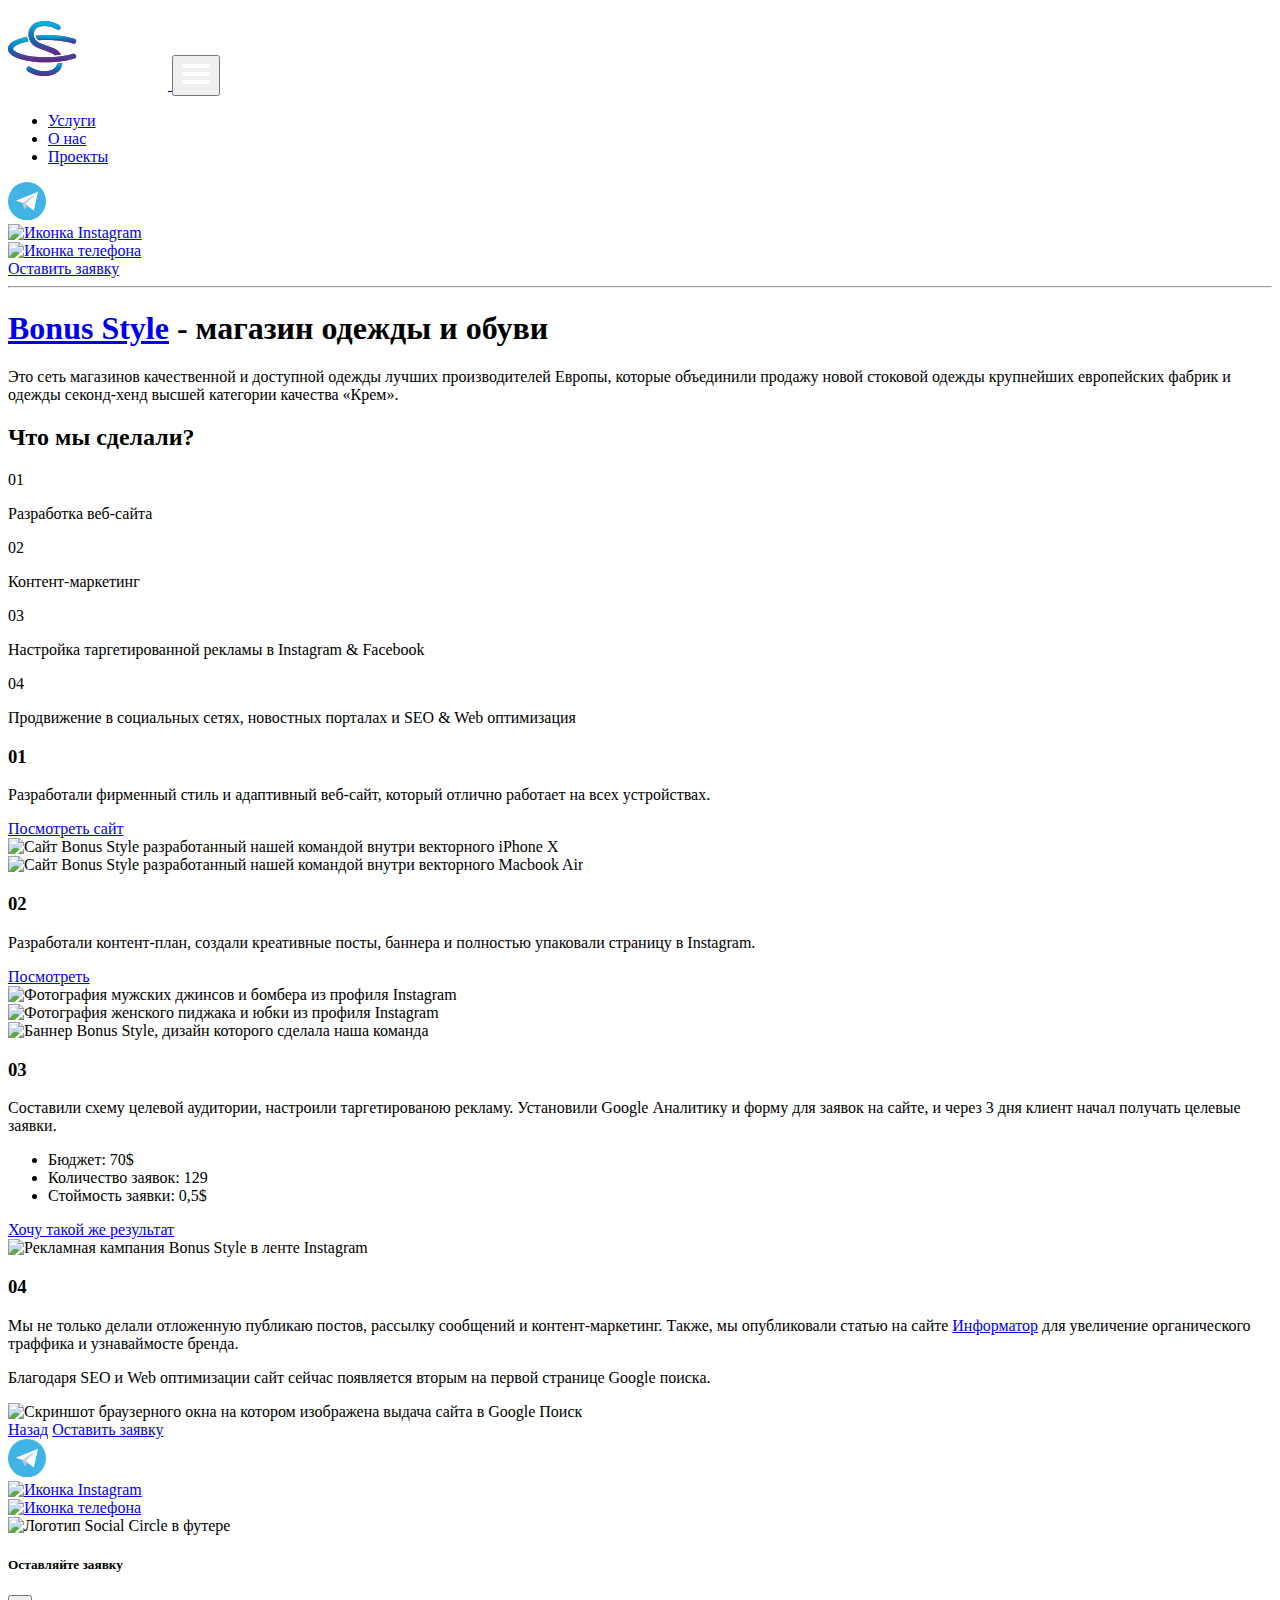
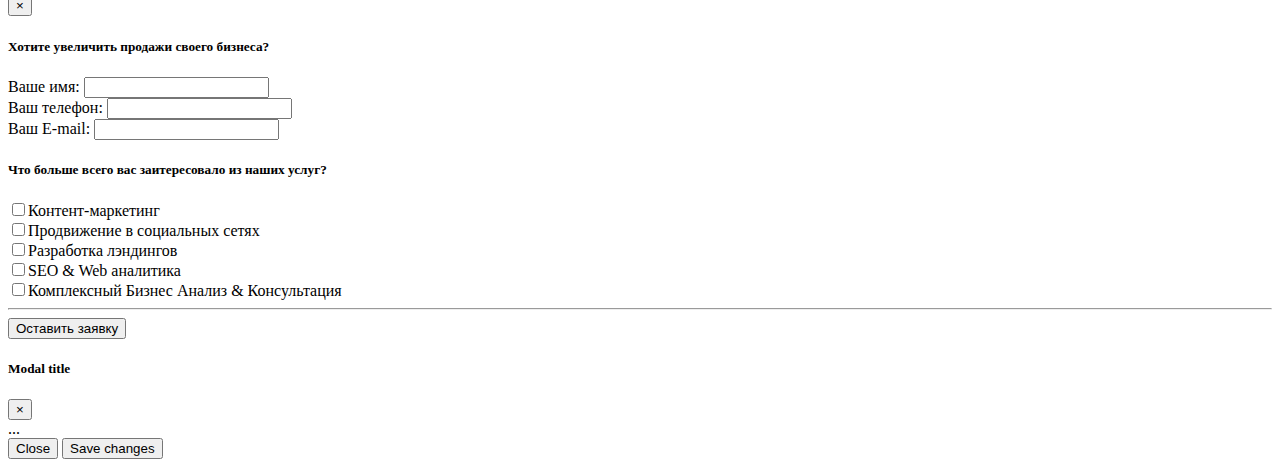
==== bonus_style.html @ db4805fc "Update bonus_style.html" ====
<!doctype html>
<html lang="en">
  <head>
    <title>Bonus Style - разработка сайта и комплексное продвижение бизнеса</title>
    <!-- Required meta tags -->
    <meta name="description" content="Продвижение бренда Bonus Style с помощью digital маркетинга."/>
    <meta name="keywords" content="маркетинг, SMM, SEO, веб-разработка, веб-дизайн, продвижение, диджитал-маркетинг, социальные сети, бизнес анализ">
    <meta charset="utf-8">
    <meta name="viewport" content="width=device-width, initial-scale=1, shrink-to-fit=no">
    <meta name="theme-color" content="#3301A0" />
    <link href="https://fonts.googleapis.com/css?family=Noto+Sans:400,700" rel="stylesheet">
    <!-- Bootstrap CSS -->
    <link rel="stylesheet" href="https://stackpath.bootstrapcdn.com/bootstrap/4.2.1/css/bootstrap.min.css" integrity="sha384-GJzZqFGwb1QTTN6wy59ffF1BuGJpLSa9DkKMp0DgiMDm4iYMj70gZWKYbI706tWS" crossorigin="anonymous">
    <link href="css/custom.css" rel="stylesheet">
    <link rel="shortcut icon" href="svg/favicon.ico" type="image/x-icon">
    <!-- Global site tag (gtag.js) - Google Analytics -->
<script async src="https://www.googletagmanager.com/gtag/js?id=UA-133681825-1"></script>
<script>
  window.dataLayer = window.dataLayer || [];
  function gtag(){dataLayer.push(arguments);}
  gtag('js', new Date());

  gtag('config', 'UA-133681825-1');
</script>
  </head>
  <body class="bonus_whole_bg">
<div class="rem_mb_bg bonus_bg mb-0 pt-1"><!-- BG color  -->
        <!-- navbar-->
        <nav id="nav" class="navbar bonus_nav nav-color navbar-expand-lg">
            <div class="container">
              <a class="nav-brand" href="index.html#home">
                  <svg width="160" height="81.89" viewBox="0 0 106 37" fill="none" xmlns="http://www.w3.org/2000/svg">
                    <path d="M58.7515 8.72743C57.7484 8.03606 56.5468 7.69153 55.3298 7.74633C53.6433 7.74633 53.2379 8.18417 53.2379 8.66256C53.2379 9.14094 53.6919 9.28689 54.3649 9.36798L56.9595 9.66798C58.8001 9.8869 59.9434 10.6653 59.9434 12.2626C59.9434 14.2005 58.0542 15.0681 55.4676 15.0681C53.8626 15.1388 52.283 14.6486 51 13.6816L51.9162 12.1734C53.0064 12.9721 54.3272 13.3934 55.6784 13.3734C57.0487 13.3734 58.0542 13.0329 58.0542 12.295C58.0542 11.8248 57.8028 11.5896 57.0731 11.4842L54.1703 11.1842C52.4108 10.9815 51.3324 10.2923 51.3324 8.68688C51.3324 6.86253 53.1406 6.01928 55.346 6.01928C56.8991 5.94278 58.4319 6.39748 59.692 7.30849L58.7515 8.72743Z" fill="white"/>
                    <path d="M66.0485 15.0673C65.4282 15.1058 64.8066 15.0177 64.2214 14.8084C63.6362 14.599 63.0998 14.2728 62.6447 13.8496C62.1896 13.4263 61.8253 12.9149 61.5742 12.3464C61.323 11.778 61.1901 11.1643 61.1836 10.5429C61.313 9.35045 61.8782 8.24785 62.7709 7.44678C63.6636 6.64571 64.8207 6.20264 66.0201 6.20264C67.2196 6.20264 68.3767 6.64571 69.2694 7.44678C70.1621 8.24785 70.7273 9.35045 70.8567 10.5429C70.8498 11.1593 70.7186 11.7679 70.4709 12.3324C70.2232 12.8969 69.8642 13.4056 69.4153 13.8281C68.9663 14.2505 68.4367 14.578 67.8582 14.7909C67.2797 15.0039 66.6642 15.0978 66.0485 15.0673ZM66.0485 13.397C66.4299 13.4189 66.8116 13.3606 67.169 13.2258C67.5264 13.0911 67.8516 12.8829 68.1236 12.6147C68.3956 12.3466 68.6083 12.0244 68.7481 11.6689C68.8879 11.3134 68.9516 10.9326 68.9351 10.551C68.9351 9.78542 68.6309 9.05122 68.0896 8.50989C67.5483 7.96856 66.8141 7.66445 66.0485 7.66445C65.283 7.66445 64.5488 7.96856 64.0074 8.50989C63.4661 9.05122 63.162 9.78542 63.162 10.551C63.1455 10.9326 63.2092 11.3134 63.349 11.6689C63.4887 12.0244 63.7015 12.3466 63.9735 12.6147C64.2455 12.8829 64.5707 13.0911 64.9281 13.2258C65.2855 13.3606 65.6672 13.4189 66.0485 13.397Z" fill="white"/>
                    <path d="M79.8497 9.19679C79.5374 8.7237 79.1065 8.34074 78.6 8.08609C78.0935 7.83143 77.5292 7.71397 76.9632 7.74541C76.584 7.71309 76.2023 7.76302 75.8443 7.89177C75.4862 8.02053 75.1601 8.22508 74.8884 8.49144C74.6166 8.7578 74.4056 9.0797 74.2697 9.43513C74.1338 9.79056 74.0762 10.1711 74.101 10.5509C74.0842 10.9275 74.147 11.3035 74.2853 11.6543C74.4236 12.005 74.6343 12.3227 74.9035 12.5867C75.1728 12.8506 75.4947 13.0548 75.8482 13.186C76.2016 13.3172 76.5788 13.3725 76.955 13.3482C77.5211 13.3796 78.0854 13.2622 78.5919 13.0075C79.0984 12.7529 79.5292 12.3699 79.8416 11.8968L81.3578 12.7725C80.915 13.5248 80.2718 14.1392 79.5001 14.5473C78.7284 14.9553 77.8585 15.1409 76.9875 15.0834C74.2226 15.0834 72.1631 13.3482 72.1631 10.559C72.1631 7.76974 74.2793 6.01025 76.9956 6.01025C77.8666 5.9527 78.7365 6.13829 79.5082 6.54634C80.2799 6.95438 80.9231 7.56882 81.3659 8.3211L79.8497 9.19679Z" fill="white"/>
                    <path d="M84.6904 6.21313V14.8484H82.7363V6.21313H84.6904Z" fill="white"/>
                    <path d="M92.8703 6.21313L96.5353 14.8484H94.4758L93.9001 13.5349H88.5811L88.0216 14.8484H85.9297L89.6919 6.21313H92.8703ZM89.3108 11.8321H93.146L91.5892 7.9483H90.9162L89.3108 11.8321Z" fill="white"/>
                    <path d="M99.7389 6.21313V13.0808H105.682V14.8484H97.793V6.21313H99.7389Z" fill="white"/>
                    <path d="M58.7119 23.1267C58.3968 22.6486 57.9607 22.2625 57.448 22.0076C56.9353 21.7527 56.3643 21.638 55.7929 21.6753C55.4152 21.6443 55.0351 21.695 54.6787 21.8238C54.3222 21.9527 53.9976 22.1567 53.7269 22.422C53.4562 22.6873 53.2457 23.0077 53.1097 23.3616C52.9738 23.7154 52.9155 24.0943 52.9388 24.4726C52.9233 24.8486 52.987 25.2237 53.1258 25.5735C53.2646 25.9233 53.4754 26.24 53.7446 26.503C54.0137 26.7661 54.3352 26.9695 54.6881 27.1003C55.0409 27.231 55.4174 27.2861 55.7929 27.2619C56.359 27.2933 56.9233 27.1758 57.4298 26.9212C57.9363 26.6665 58.3671 26.2836 58.6795 25.8105L60.1957 26.6862C59.7529 27.4385 59.1097 28.0529 58.338 28.4609C57.5663 28.869 56.6964 29.0546 55.8254 28.997C53.0605 28.997 51.001 27.2619 51.001 24.4726C51.001 21.6834 53.1091 19.9482 55.8254 19.9482C56.6964 19.8907 57.5663 20.0763 58.338 20.4843C59.1097 20.8924 59.7529 21.5068 60.1957 22.2591L58.7119 23.1267Z" fill="white"/>
                    <path d="M64.1113 20.1428V28.7781H62.1572V20.1428H64.1113Z" fill="white"/>
                    <path d="M71.3283 20.1429C71.7878 20.1138 72.2484 20.18 72.6811 20.3374C73.1139 20.4948 73.5094 20.7399 73.8429 21.0574C74.1764 21.3749 74.4406 21.7579 74.619 22.1824C74.7975 22.6068 74.8862 23.0636 74.8797 23.524C74.8977 24.1108 74.7507 24.6909 74.4554 25.1983C74.1601 25.7057 73.7284 26.1201 73.2094 26.3944L74.5392 28.7701H72.4148L71.4013 26.8484H68.158V28.7701H66.2363V20.1429H71.3283ZM68.1904 25.0727H71.2472C71.4634 25.1 71.683 25.0798 71.8906 25.0136C72.0983 24.9474 72.289 24.8367 72.4495 24.6893C72.61 24.5419 72.7365 24.3613 72.8201 24.1601C72.9037 23.9588 72.9425 23.7418 72.9337 23.524C72.9451 23.3025 72.9087 23.0811 72.8271 22.8748C72.7454 22.6685 72.6204 22.4822 72.4605 22.3284C72.3006 22.1746 72.1095 22.057 71.9002 21.9835C71.6908 21.91 71.4682 21.8824 71.2472 21.9024H68.1904V25.0727Z" fill="white"/>
                    <path d="M84.2361 23.1269C83.9238 22.6538 83.4929 22.2708 82.9864 22.0162C82.48 21.7615 81.9156 21.644 81.3496 21.6755C80.9718 21.6445 80.5918 21.6952 80.2353 21.824C79.8788 21.9529 79.5542 22.1569 79.2835 22.4222C79.0128 22.6875 78.8023 23.0079 78.6664 23.3618C78.5304 23.7156 78.4721 24.0945 78.4955 24.4728C78.4788 24.8495 78.5416 25.2255 78.6799 25.5762C78.8181 25.927 79.0288 26.2447 79.2981 26.5086C79.5673 26.7726 79.8892 26.9768 80.2427 27.108C80.5962 27.2392 80.9733 27.2945 81.3496 27.2702C81.9156 27.3016 82.48 27.1841 82.9864 26.9295C83.4929 26.6748 83.9238 26.2919 84.2361 25.8188L85.7523 26.6945C85.3095 27.4468 84.6664 28.0612 83.8947 28.4692C83.123 28.8773 82.2531 29.0629 81.382 29.0053C78.6171 29.0053 76.5576 27.2702 76.5576 24.4809C76.5576 21.6917 78.6658 19.9565 81.382 19.9565C82.2531 19.899 83.123 20.0846 83.8947 20.4926C84.6664 20.9007 85.3095 21.5151 85.7523 22.2674L84.2361 23.1269Z" fill="white"/>
                    <path d="M89.6357 20.1428V27.0105H95.5791V28.77H87.6816V20.1428H89.6357Z" fill="white"/>
                    <path d="M105.188 20.1428V21.9023H99.3014V23.524H104.596V25.2915H99.3014V27.0105H105.407V28.8024H97.3555V20.1428H105.188Z" fill="white"/>
                    <path d="M18.2861 9.58914C18.3723 10.3552 18.6735 11.0813 19.1549 11.6833C19.4888 12.0851 19.8711 12.4441 20.293 12.7522C21.8916 12.6392 23.6031 12.5784 25.4189 12.5784C32.0651 12.5784 38.7982 13.4473 43.0032 14.8985C43.4202 15.0414 43.877 15.0127 44.2729 14.8188C44.6688 14.6249 44.9715 14.2816 45.1143 13.8644C45.2572 13.4473 45.2285 12.9905 45.0346 12.5945C44.8408 12.1985 44.4975 11.8958 44.0805 11.7529C39.4933 10.1887 32.5169 9.25024 25.4276 9.25024C22.9776 9.25893 20.571 9.3719 18.2861 9.58914Z" fill="url(#paint0_linear)"/>
                    <path d="M18.2861 9.58914C18.3723 10.3552 18.6735 11.0813 19.1549 11.6833C19.4888 12.0851 19.8711 12.4441 20.293 12.7522C21.8916 12.6392 23.6031 12.5784 25.4189 12.5784C32.0651 12.5784 38.7982 13.4473 43.0032 14.8985C43.4202 15.0414 43.877 15.0127 44.2729 14.8188C44.6688 14.6249 44.9715 14.2816 45.1143 13.8644C45.2572 13.4473 45.2285 12.9905 45.0346 12.5945C44.8408 12.1985 44.4975 11.8958 44.0805 11.7529C39.4933 10.1887 32.5169 9.25024 25.4276 9.25024C22.9776 9.25893 20.571 9.3719 18.2861 9.58914Z" fill="url(#paint1_linear)"/>
                    <path d="M44.2561 21.8079C44.0603 21.7116 43.8474 21.6552 43.6297 21.6418C43.412 21.6283 43.1938 21.6582 42.9877 21.7296C38.7914 23.1634 32.0496 24.0498 25.4034 24.0498C11.1118 24.0498 3.31877 20.2785 3.31877 18.3407C3.31877 17.0285 6.87212 14.8648 13.5705 13.6396C13.0778 12.6318 12.7605 11.5475 12.6322 10.4331C11.11 10.7176 9.6047 11.086 8.12318 11.5367C1.40744 13.6222 0 16.3855 0 18.332C0 20.2785 1.40744 23.0505 8.12318 25.136C13.7459 26.7079 19.5659 27.4601 25.4034 27.3692C32.4927 27.3692 39.4691 26.4307 44.0563 24.8666C44.3691 24.7622 44.6438 24.567 44.8452 24.3058C45.0466 24.0446 45.1657 23.7292 45.1871 23.4001C45.2086 23.0709 45.1314 22.7428 44.9656 22.4577C44.7998 22.1725 44.5528 21.9433 44.2561 21.7992V21.8079Z" fill="url(#paint2_linear)"/>
                    <path d="M44.2561 21.8079C44.0603 21.7116 43.8474 21.6552 43.6297 21.6418C43.412 21.6283 43.1938 21.6582 42.9877 21.7296C38.7914 23.1634 32.0496 24.0498 25.4034 24.0498C11.1118 24.0498 3.31877 20.2785 3.31877 18.3407C3.31877 17.0285 6.87212 14.8648 13.5705 13.6396C13.0778 12.6318 12.7605 11.5475 12.6322 10.4331C11.11 10.7176 9.6047 11.086 8.12318 11.5367C1.40744 13.6222 0 16.3855 0 18.332C0 20.2785 1.40744 23.0505 8.12318 25.136C13.7459 26.7079 19.5659 27.4601 25.4034 27.3692C32.4927 27.3692 39.4691 26.4307 44.0563 24.8666C44.3691 24.7622 44.6438 24.567 44.8452 24.3058C45.0466 24.0446 45.1657 23.7292 45.1871 23.4001C45.2086 23.0709 45.1314 22.7428 44.9656 22.4577C44.7998 22.1725 44.5528 21.9433 44.2561 21.7992V21.8079Z" fill="url(#paint3_linear)"/>
                    <path d="M32.5882 28.1598C32.3582 29.4779 31.6303 30.657 30.5553 31.4532C29.0436 32.5916 26.8977 33.1911 24.161 33.1911C21.302 33.2187 18.485 32.5031 15.9857 31.1143L15.586 30.871L15.1343 30.619L14.7694 30.4192C14.5883 30.312 14.392 30.2329 14.1873 30.1845C13.8053 30.0958 13.4042 30.1483 13.0579 30.3323C12.858 30.4548 12.6887 30.6212 12.5626 30.8189C12.441 31.004 12.3596 31.2125 12.3237 31.4311C12.2878 31.6496 12.2981 31.8733 12.3541 32.0876C12.5366 32.7827 13.1621 33.4084 14.3263 34.0427C17.3177 35.6565 20.676 36.4678 24.0741 36.3976C27.8794 36.3976 30.8593 35.5287 32.9271 33.7907C33.8167 33.0491 34.5516 32.1393 35.0898 31.1135C35.6279 30.0877 35.9587 28.966 36.0634 27.8123C34.934 27.9252 33.7698 28.0556 32.5882 28.1598Z" fill="url(#paint4_linear)"/>
                    <path d="M32.5882 28.1598C32.3582 29.4779 31.6303 30.657 30.5553 31.4532C29.0436 32.5916 26.8977 33.1911 24.161 33.1911C21.302 33.2187 18.485 32.5031 15.9857 31.1143L15.586 30.871L15.1343 30.619L14.7694 30.4192C14.5883 30.312 14.392 30.2329 14.1873 30.1845C13.8053 30.0958 13.4042 30.1483 13.0579 30.3323C12.858 30.4548 12.6887 30.6212 12.5626 30.8189C12.441 31.004 12.3596 31.2125 12.3237 31.4311C12.2878 31.6496 12.2981 31.8733 12.3541 32.0876C12.5366 32.7827 13.1621 33.4084 14.3263 34.0427C17.3177 35.6565 20.676 36.4678 24.0741 36.3976C27.8794 36.3976 30.8593 35.5287 32.9271 33.7907C33.8167 33.0491 34.5516 32.1393 35.0898 31.1135C35.6279 30.0877 35.9587 28.966 36.0634 27.8123C34.934 27.9252 33.7698 28.0556 32.5882 28.1598Z" fill="url(#paint5_linear)"/>
                    <path d="M13.675 10.2852C13.8015 11.2748 14.0953 12.2357 14.5438 13.1267C14.7293 13.5023 14.9443 13.8626 15.1867 14.2043C16.1497 15.5977 17.4785 16.6982 19.0267 17.3847C20.4429 17.9929 21.998 18.6099 23.6661 19.2356L28.262 20.9735C29.3045 21.3583 30.2503 21.9663 31.0334 22.7549C32.4321 22.6506 33.8048 22.5029 35.108 22.3291C34.9301 21.9898 34.7268 21.6645 34.4999 21.3558C33.5118 19.9945 32.1767 18.9231 30.6338 18.2536C29.2263 17.6454 27.6625 17.0284 25.9944 16.4027L21.3985 14.6648C20.1697 14.2141 19.0818 13.4467 18.2448 12.4403C17.4121 11.4202 16.9769 10.1329 17.0198 8.81668C16.9946 8.0577 17.1445 7.3031 17.4578 6.6114C17.7712 5.91971 18.2397 5.30951 18.8269 4.82813C20.0693 3.77668 21.9632 3.23792 24.448 3.23792C26.8809 3.23775 29.2735 3.85994 31.3983 5.04537L32.1107 5.42771L32.6841 5.67971C32.9974 5.84007 33.3581 5.88177 33.6998 5.79714C34.0414 5.71251 34.341 5.50724 34.5433 5.21916L34.5867 5.14965C34.9777 4.49792 35.0559 3.47254 33.188 2.30813C30.5497 0.724877 27.515 -0.0738796 24.4393 0.005374C20.9641 0.005374 18.2535 0.874339 16.403 2.46454C15.4858 3.26429 14.757 4.25717 14.2688 5.37194C13.7807 6.48671 13.5452 7.69573 13.5794 8.91226C13.5804 9.36548 13.6095 9.81821 13.6663 10.2678L13.675 10.2852Z" fill="url(#paint6_linear)"/>
                    <path d="M13.675 10.2852C13.8015 11.2748 14.0953 12.2357 14.5438 13.1267C14.7293 13.5023 14.9443 13.8626 15.1867 14.2043C16.1497 15.5977 17.4785 16.6982 19.0267 17.3847C20.4429 17.9929 21.998 18.6099 23.6661 19.2356L28.262 20.9735C29.3045 21.3583 30.2503 21.9663 31.0334 22.7549C32.4321 22.6506 33.8048 22.5029 35.108 22.3291C34.9301 21.9898 34.7268 21.6645 34.4999 21.3558C33.5118 19.9945 32.1767 18.9231 30.6338 18.2536C29.2263 17.6454 27.6625 17.0284 25.9944 16.4027L21.3985 14.6648C20.1697 14.2141 19.0818 13.4467 18.2448 12.4403C17.4121 11.4202 16.9769 10.1329 17.0198 8.81668C16.9946 8.0577 17.1445 7.3031 17.4578 6.6114C17.7712 5.91971 18.2397 5.30951 18.8269 4.82813C20.0693 3.77668 21.9632 3.23792 24.448 3.23792C26.8809 3.23775 29.2735 3.85994 31.3983 5.04537L32.1107 5.42771L32.6841 5.67971C32.9974 5.84007 33.3581 5.88177 33.6998 5.79714C34.0414 5.71251 34.341 5.50724 34.5433 5.21916L34.5867 5.14965C34.9777 4.49792 35.0559 3.47254 33.188 2.30813C30.5497 0.724877 27.515 -0.0738796 24.4393 0.005374C20.9641 0.005374 18.2535 0.874339 16.403 2.46454C15.4858 3.26429 14.757 4.25717 14.2688 5.37194C13.7807 6.48671 13.5452 7.69573 13.5794 8.91226C13.5804 9.36548 13.6095 9.81821 13.6663 10.2678L13.675 10.2852Z" fill="url(#paint7_linear)"/>
                    <defs>
                    <linearGradient id="paint0_linear" x1="12764.4" y1="1890.97" x2="12210.2" y2="-497.645" gradientUnits="userSpaceOnUse">
                    <stop stop-color="#00BCDF"/>
                    <stop offset="0.37" stop-color="#0071BC"/>
                    <stop offset="0.76" stop-color="#9E005D"/>
                    <stop offset="1" stop-color="#ED1E79"/>
                    </linearGradient>
                    <linearGradient id="paint1_linear" x1="31.7451" y1="9.25024" x2="31.7451" y2="14.9882" gradientUnits="userSpaceOnUse">
                    <stop stop-color="#00BCDF"/>
                    <stop offset="0.524862" stop-color="#0A6AB6"/>
                    <stop offset="1" stop-color="#6E227A"/>
                    </linearGradient>
                    <linearGradient id="paint2_linear" x1="21398.7" y1="5566.88" x2="18798.2" y2="-804.777" gradientUnits="userSpaceOnUse">
                    <stop stop-color="#00BCDF"/>
                    <stop offset="0.37" stop-color="#0071BC"/>
                    <stop offset="0.76" stop-color="#9E005D"/>
                    <stop offset="1" stop-color="#ED1E79"/>
                    </linearGradient>
                    <linearGradient id="paint3_linear" x1="22.5953" y1="10.4331" x2="22.5953" y2="27.3766" gradientUnits="userSpaceOnUse">
                    <stop stop-color="#00BCDF"/>
                    <stop offset="0.524862" stop-color="#0A6AB6"/>
                    <stop offset="1" stop-color="#6E227A"/>
                    </linearGradient>
                    <linearGradient id="paint4_linear" x1="11263.4" y1="2844.68" x2="9979.43" y2="-418.24" gradientUnits="userSpaceOnUse">
                    <stop stop-color="#00BCDF"/>
                    <stop offset="0.37" stop-color="#0071BC"/>
                    <stop offset="0.76" stop-color="#9E005D"/>
                    <stop offset="1" stop-color="#ED1E79"/>
                    </linearGradient>
                    <linearGradient id="paint5_linear" x1="24.1831" y1="27.8123" x2="24.1831" y2="36.4018" gradientUnits="userSpaceOnUse">
                    <stop stop-color="#00BCDF"/>
                    <stop offset="0.524862" stop-color="#0A6AB6"/>
                    <stop offset="1" stop-color="#6E227A"/>
                    </linearGradient>
                    <linearGradient id="paint6_linear" x1="10209.3" y1="7462.23" x2="5266.7" y2="3165.73" gradientUnits="userSpaceOnUse">
                    <stop stop-color="#00BCDF"/>
                    <stop offset="0.37" stop-color="#0071BC"/>
                    <stop offset="0.76" stop-color="#9E005D"/>
                    <stop offset="1" stop-color="#ED1E79"/>
                    </linearGradient>
                    <linearGradient id="paint7_linear" x1="24.3421" y1="0" x2="24.3421" y2="22.7549" gradientUnits="userSpaceOnUse">
                    <stop stop-color="#00BCDF"/>
                    <stop offset="0.524862" stop-color="#0A6AB6"/>
                    <stop offset="1" stop-color="#6E227A"/>
                    </linearGradient>
                    </defs>
                    </svg>                                     
              </a>
              <button class="navbar-toggler btn-mobile not-active-mob" type="button" data-toggle="collapse" data-target="#navbarTogglerDemo02" aria-controls="navbarTogglerDemo02" aria-expanded="false" aria-label="Toggle navigation">
                  <svg width="32" height="32" viewBox="0 0 32 32" fill="none" xmlns="http://www.w3.org/2000/svg">
                    <path d="M4 10H28C29.104 10 30 9.104 30 8C30 6.896 29.104 6 28 6H4C2.896 6 2 6.896 2 8C2 9.104 2.896 10 4 10ZM28 14H4C2.896 14 2 14.896 2 16C2 17.104 2.896 18 4 18H28C29.104 18 30 17.104 30 16C30 14.896 29.104 14 28 14ZM28 22H4C2.896 22 2 22.896 2 24C2 25.104 2.896 26 4 26H28C29.104 26 30 25.104 30 24C30 22.896 29.104 22 28 22Z" fill="white"/>
                    </svg>                    
                    </button>
              <div class="collapse navbar-collapse nav_expand" id="navbarTogglerDemo02">
                <ul class="navbar-nav mt-2 mt-lg-0 ml-auto hover-nav">
                  <li class="nav-item hover-nav margin_between ">
                    <a class="nav-item nav-link nav-font text-space" href="index.html#services">Услуги</a>
                  </li>
                  <li class="nav-item hover-nav margin_between ">
                    <a class="nav-item nav-link nav-font text-space " href="index.html#about">О нас</a>
                  </li>
                  <li class="nav-item hover-nav margin_between ">
                      <a class="nav-item nav-link nav-font text-space" href="index.html#projects">Проекты</a>
                    </li>
                  </ul>
                  <div class="m-3 row d-flex justify-content-center align-items-center">
                  <div class="social_hover_telega mr-3">
                  <a class="" href="https://t.me/sbunchukov" target="_blank" role="button">
                      <svg width="38" height="38.4" viewBox="0 0 94 95" fill="none" xmlns="http://www.w3.org/2000/svg">
                          <path d="M47 95C72.9574 95 94 73.7342 94 47.5015C94 21.2687 72.9574 0.00292969 47 0.00292969C21.0426 0.00292969 0 21.2687 0 47.5015C0 73.7342 21.0426 95 47 95Z" fill="#41B4E6"/>
                          <path d="M42.4363 54.4224L63.6767 70.629L74.3985 24.3755L19.603 46.1581L36.2767 51.7394L66.7064 31.1115L42.4363 54.4224Z" fill="white"/>
                          <path d="M36.2764 51.7393L40.8429 68.3462L42.436 54.4222L66.7061 31.1113L36.2764 51.7393Z" fill="#D2D2D7"/>
                          <path d="M49.339 59.6896L40.8428 68.3463L42.4358 54.4224L49.339 59.6896Z" fill="#B9B9BE"/>
                      </svg>                            
                  </a>
                  </div>
              <div class="social_hover_insta mr-3">
                <a class="" href="https://t.me/sbunchukov" target="_blank" role="button">
                  <img src="svg/instagram.svg" class="img-fluid img-fixed-width" alt="Иконка Instagram">           
                </a>
              </div>
              <div class="phone_hover mr-3">
                      <a class="" href="https://t.me/sbunchukov" target="_blank" role="button">
                          <img src="svg/phone.svg" class="img-fluid img-fixed-width" alt="Иконка телефона">                                     
                      </a>
                    </div>
              </div>
                <a class="mobile_center button_hover btn btn-outline-light btn-lg zoom text-space ml-2" href="#" target="" role="button" data-toggle="modal" data-target="#register">Оставить заявку</a>
              </div>
          </div>
        </nav><!-- /navbar-->
        </div>
          <div class="">
            <div class="">
            <div class="container pt-5 pb-3">
              <hr class="line_service_3 hidden">
              <h1 class="text-black mb-3 hidden "><span class="custom_link"><a  class="" href="https://bonusstyle.com.ua/">Bonus Style</a></span> - магазин одежды и обуви</h1>
              <p class="text_p_2 hidden">Это сеть магазинов качественной и доступной одежды лучших производителей Европы, которые объединили продажу новой стоковой одежды крупнейших европейских фабрик и одежды секонд-хенд высшей категории качества «Крем».</p>
            </div>
          </div>
            <div class="container mt-5 mb-5">
                <h2 class="goal_text mb-4 hidden">Что мы сделали?</h2>
                <p class="goal_p hidden">01</p>
                <p class="text_p hidden">Разработка веб-сайта</p>
                <p class="goal_p hidden">02</p>
                <p class="text_p hidden">Контент-маркетинг</p>
                <p class="goal_p hidden">03</p>
                <p class="text_p hidden">Настройка таргетированной рекламы в Instagram & Facebook</p>
                <p class="goal_p hidden">04</p>
                <p class="text_p hidden">Продвижение в социальных сетях, новостных порталах и SEO & Web оптимизация</p>
              </div>
          </div>
          <div class="bonus_01_bg">
            <div class="container pt-3">
              <div class="row align-items-center justify-content-between">
                  <div class="col-lg-3 order-1 hidden">
                      <h3 class="goal_p_2 phone_bonus_mb">01</h3>
                      <p class="text_p_2 phone_bonus_mb">Разработали фирменный стиль и адаптивный веб-сайт, который отлично работает на всех устройствах.</p>
                      <a class="mobile_center button_hover btn btn-lg zoom text-space" href="https://bonusstyle.com.ua" target="_blank" role="button" data-toggle="modal" data-target="">Посмотреть сайт</a>
                  </div>
                  <div class="col-lg-3 hidden">
                      <img src="img/bonus_phone_1.png" class="img-fluid" alt="Сайт Bonus Style разработанный нашей командой внутри векторного iPhone X">
                  </div>
                  <div class="col-lg bonus_margin_block_2 hidden">
                      <img src="img/bonus_laptop.png" class="img-fluid" alt="Сайт Bonus Style разработанный нашей командой внутри векторного Macbook Air">
                    </div>
              </div>
              <div class="row align-items-center justify-content-between mt-5 mb-5 pt-5">
                <div class="col-lg-3 hidden">
                    <h3 class="goal_p_3 phone_bonus_mb">02</h3>
                    <p class="text_p_2 text-white">Разработали контент-план, создали креативные посты, баннера и полностью упаковали страницу в Instagram.</p>
                    <a class="mobile_center button_hover btn btn-outline-light btn-lg zoom text-space" href="https://www.instagram.com/bonus_style/" target="_blank" role="button" data-toggle="modal" data-target="">Посмотреть</a>
                </div>
                <div class="col-lg-3 bonus_margin_block hidden">
                    <img src="img/bonus_photo_2.png" class="img-fluid" alt="Фотография мужских джинсов и бомбера из профиля Instagram">
                  </div>
                <div class="col-lg-3 bonus_margin_block hidden">
                    <img src="img/bonus_photo_1.png" class="img-fluid" alt="Фотография женского пиджака и юбки из профиля Instagram">
                  </div>
                  <div class="col-lg bonus_margin_block hidden">
                      <img src="img/bonus_banner.png" class="img-fluid" alt="Баннер Bonus Style, дизайн которого сделала наша команда">
                    </div>
              </div>
            </div>
          </div>
          <div class="bonus_02_bg">
            <div class="container">
              <div class=" bonus_target_block row align-items-center justify-content-between mt-5">
                  <div class="col-lg-4 hidden">
                      <h3 class="goal_p_2">03</h3>
                      <p class="text_p_2">Составили схему целевой аудитории, настроили таргетированою рекламу. Установили Google Аналитику и форму для заявок на сайте, и через 3 дня клиент начал получать целевые заявки.</p>
                      <ul class="bullets_list">
                        <li class="text_bullet">
                          Бюджет: <span class="font-weight-bold">70$</span>
                        </li>
                        <li class="text_bullet">
                            Количество заявок: <span class="font-weight-bold">129</span>
                        </li>
                        <li class="text_bullet">
                            Стоймость заявки: <span class="font-weight-bold">0,5$</span>
                        </li>
                      </ul>
                      <a class="mobile_center button_hover btn btn-outline-light btn-lg zoom text-space ml-2" href="#" target="" role="button" data-toggle="modal" data-target="#register">Хочу такой же результат<!DOCTYPE html></a>
                    </div>
                    <div class="col-lg-4 target_order hidden">
                        <img src="img/bonus_ads.png" class="img-fluid" alt="Рекламная кампания Bonus Style в ленте Instagram">
                      </div>
              </div>
              <div class="row align-items-center justify-content-between mt-5 pt-5 mb-5">
                  <div class="col-lg-4 bonus_margin_block_3 hidden">
                      <h3 class="goal_p_2">04</h3>
                      <p class="text_p_2 custom_link">Мы не только делали отложенную публикаю постов, рассылку сообщений и контент-маркетинг. Также, мы опубликовали статью на сайте <a href="https://dp.informator.ua/2019/01/09/v-dnepre-otkrylsya-novyj-magazin-deshevoj-brendovoj-odezhdy/">Информатор</a> для увеличение органического траффика и узнаваймосте бренда.</p>
                      <p class="text_p_2 font-weight-bold">Благодаря SEO и Web оптимизации сайт сейчас появляется вторым на первой странице Google поиска.</p>
                      </div>
                    <div class="col-lg-8 hidden">
                        <img src="img/SEO.png" class="img-fluid" alt="Скриншот браузерного окна на котором изображена выдача сайта в Google Поиск">
                    </div>
              </div>
            </div>
          </div>
          <div class="container-fluid mb-5 buttton_g mt-3">
            <div class="btn-group hidden">
                    <a class="button_bonus_2 btn btn-lg text-space" href="index.html" target="" role="button" data-target="">Назад</a>
                    <a class="button_bonus btn btn-lg text-space" href="#" target="" role="button" data-toggle="modal" data-target="#register">Оставить заявку</a>
                </div>
            </div>
            
  <!-- footer -->
      <div id="contacts" class="service_bg">
        <div class="container py-3 mt-0">
        <div class="row d-flex justify-content-between align-items-center">
          <div class="order-3 pr-2">
              <div class="m-3 row d-flex justify-content-center align-items-center">
                  <div class="social_hover_telega mr-3">
                  <a class="" href="https://t.me/sbunchukov" target="_blank" role="button">
                      <svg width="38" height="38.4" viewBox="0 0 94 95" fill="none" xmlns="http://www.w3.org/2000/svg">
                          <path d="M47 95C72.9574 95 94 73.7342 94 47.5015C94 21.2687 72.9574 0.00292969 47 0.00292969C21.0426 0.00292969 0 21.2687 0 47.5015C0 73.7342 21.0426 95 47 95Z" fill="#41B4E6"/>
                          <path d="M42.4363 54.4224L63.6767 70.629L74.3985 24.3755L19.603 46.1581L36.2767 51.7394L66.7064 31.1115L42.4363 54.4224Z" fill="white"/>
                          <path d="M36.2764 51.7393L40.8429 68.3462L42.436 54.4222L66.7061 31.1113L36.2764 51.7393Z" fill="#D2D2D7"/>
                          <path d="M49.339 59.6896L40.8428 68.3463L42.4358 54.4224L49.339 59.6896Z" fill="#B9B9BE"/>
                      </svg>                            
                  </a>
                  </div>
              <div class="social_hover_insta mr-3">
                <a class="" href="https://t.me/sbunchukov" target="_blank" role="button">
                  <img src="svg/instagram.svg" class="img-fluid img-fixed-width" alt="Иконка Instagram">           
                </a>
              </div>
              <div class="phone_hover mr-3">
                      <a class="" href="https://t.me/sbunchukov" target="_blank" role="button">
                          <img src="svg/phone.svg" class="img-fluid img-fixed-width" alt="Иконка телефона">                                     
                      </a>
                    </div>
              </div>
                </div><!-- /col -->
            <div class="order-1 p-1 pl-2">
              <img src="svg/logo_footer.svg" class="img" width="150" height="69" alt="Логотип Social Circle в футере">
            </div>
        </div>
      </div>
      </div>
      <!-- /footer -->
<!--=====================================
FORM MODAL
=====================================-->

<div class="modal fade bd-example-modal-md modal_form" id="register" tabindex="-1" role="dialog" aria-labelledby="register form" aria-hidden="true">
    <div class="modal-dialog modal-md" role="document">
      <div class="modal-content form_custom_style">
            <div class="modal-header head_form text-white form_custom_style">
                <h5 class="modal-title" id="exampleModalLabel">Оставляйте заявку</h5>
                <button type="button" class="close" data-dismiss="modal" aria-label="Close">
                    <span class="button_form_style" aria-hidden="true">&times;</span>
                </button>
                </div>

<div class="modal-body shadow-lg pop_form">
<div id="messege" style="display:none; opacity: 0; transition: 1s ease;"><h1>Cпасибо! <span id="thankname"></span>,<br> Ваша заявка принята! </h1></div>
<form id="myform" method="POST" data-email="sbunchukov@gmail.com" action="https://script.google.com/macros/s/AKfycbxs2B_NNpCxK28Z1_0k3BSQIL5CoxaZEypXM9CmMZsYdxgKtL6C/exec">
<h5 class="display-5 mb-4">Хотите увеличить продажи своего бизнеса?</h5>
<div class="form-group">
<input type="hidden" name="Timestamp" id="Timestamp">
<label class="col-form-label" name="Phone" for="phone">Ваше имя:
</label>
<input class="form-control" name="name" type="text">
</div>
<div class="form-group">
<label class="col-form-label" name="Phone" for="phone">Ваш телефон:
</label>
<input class="form-control" name="phone" type="text">
</div>
<div class="form-group">
 <label class="col-form-label" name="Email" for="email" >Ваш E-mail:
</label>
<input class="form-control" name="email" type="text">
</div>
              <!-- Checkboxes -->
              <h5 class="mb-4">Что больше всего вас заитересовало из наших услуг?</h5>
              <div class="form-check">
  <label class="form-check-label">
      <input class="form-check-input" name="Content_marketing" type="checkbox" value="Да">Контент-маркетинг
</label>
</div>
<div class="form-check">
   <label class="form-check-label" >
       <input class="form-check-input" name="SMM" type="checkbox" value="Да">Продвижение в социальных сетях
</label>
</div>
<div class="form-check">
    <label class="form-check-label" >
        <input class="form-check-input" name="Landing_page" type="checkbox" value="Да">Разработка лэндингов
 </label>
</div>
<div class="form-check">
    <label class="form-check-label" >
        <input class="form-check-input" name="SEO_and_WEB" type="checkbox" value="Да">SEO & Web аналитика
 </label>
</div>
<div class="form-check">
    <label class="form-check-label" >
        <input class="form-check-input" name="business_analysis" type="checkbox" value="yes">Комплексный Бизнес Анализ & Консультация
 </label>
</div>
<hr class="mb-4">

 <input type="submit" id="register-submit" class="btn btn-primary btn-lg button_hover zoom sumbit_success" value="Оставить заявку">
<!--  <input type="submit" id="register-submit" class="btn btn-primary btn-lg button_hover sumbit_success" data-target="#register" value="Оставить заявку"> -->
</form>
<!-- Modal -->
<div class="modal fade success_message" id="exampleModalCenter" tabindex="-1" role="dialog" aria-labelledby="exampleModalCenterTitle" aria-hidden="true">
    <div class="modal-dialog modal-dialog-centered" role="document">
      <div class="modal-content">
        <div class="modal-header">
          <h5 class="modal-title" id="exampleModalCenterTitle">Modal title</h5>
          <button type="button" class="close" data-dismiss="modal" aria-label="Close">
            <span aria-hidden="true">&times;</span>
          </button>
        </div>
        <div class="modal-body">
          ...
        </div>
        <div class="modal-footer">
          <button type="button" class="btn btn-secondary" data-dismiss="modal">Close</button>
          <button type="button" class="btn btn-primary">Save changes</button>
        </div>
      </div>
    </div>
  </div>
  <!-- /Modal -->
</div>
</div>
</div>
</div>
<!-- Success part -->
    <!-- Optional JavaScript -->
    <!-- jQuery first, then Popper.js, then Bootstrap JS -->
    <script src="https://code.jquery.com/jquery-3.3.1.min.js" integrity="sha256-FgpCb/KJQlLNfOu91ta32o/NMZxltwRo8QtmkMRdAu8=" crossorigin="anonymous"></script>
    <script src="https://cdnjs.cloudflare.com/ajax/libs/popper.js/1.14.6/umd/popper.min.js" integrity="sha384-wHAiFfRlMFy6i5SRaxvfOCifBUQy1xHdJ/yoi7FRNXMRBu5WHdZYu1hA6ZOblgut" crossorigin="anonymous"></script>
    <script src="https://cdnjs.cloudflare.com/ajax/libs/jquery.form/4.2.2/jquery.form.min.js" integrity="sha384-FzT3vTVGXqf7wRfy8k4BiyzvbNfeYjK+frTVqZeNDFl8woCbF0CYG6g2fMEFFo/i" crossorigin="anonymous"></script>
    <script src="https://stackpath.bootstrapcdn.com/bootstrap/4.2.1/js/bootstrap.min.js" integrity="sha384-B0UglyR+jN6CkvvICOB2joaf5I4l3gm9GU6Hc1og6Ls7i6U/mkkaduKaBhlAXv9k" crossorigin="anonymous"></script>
    <!-- My JS -->
    <script src="js/script.js" type="text/javascript" charset="utf-8"></script>
  </body>
</html>
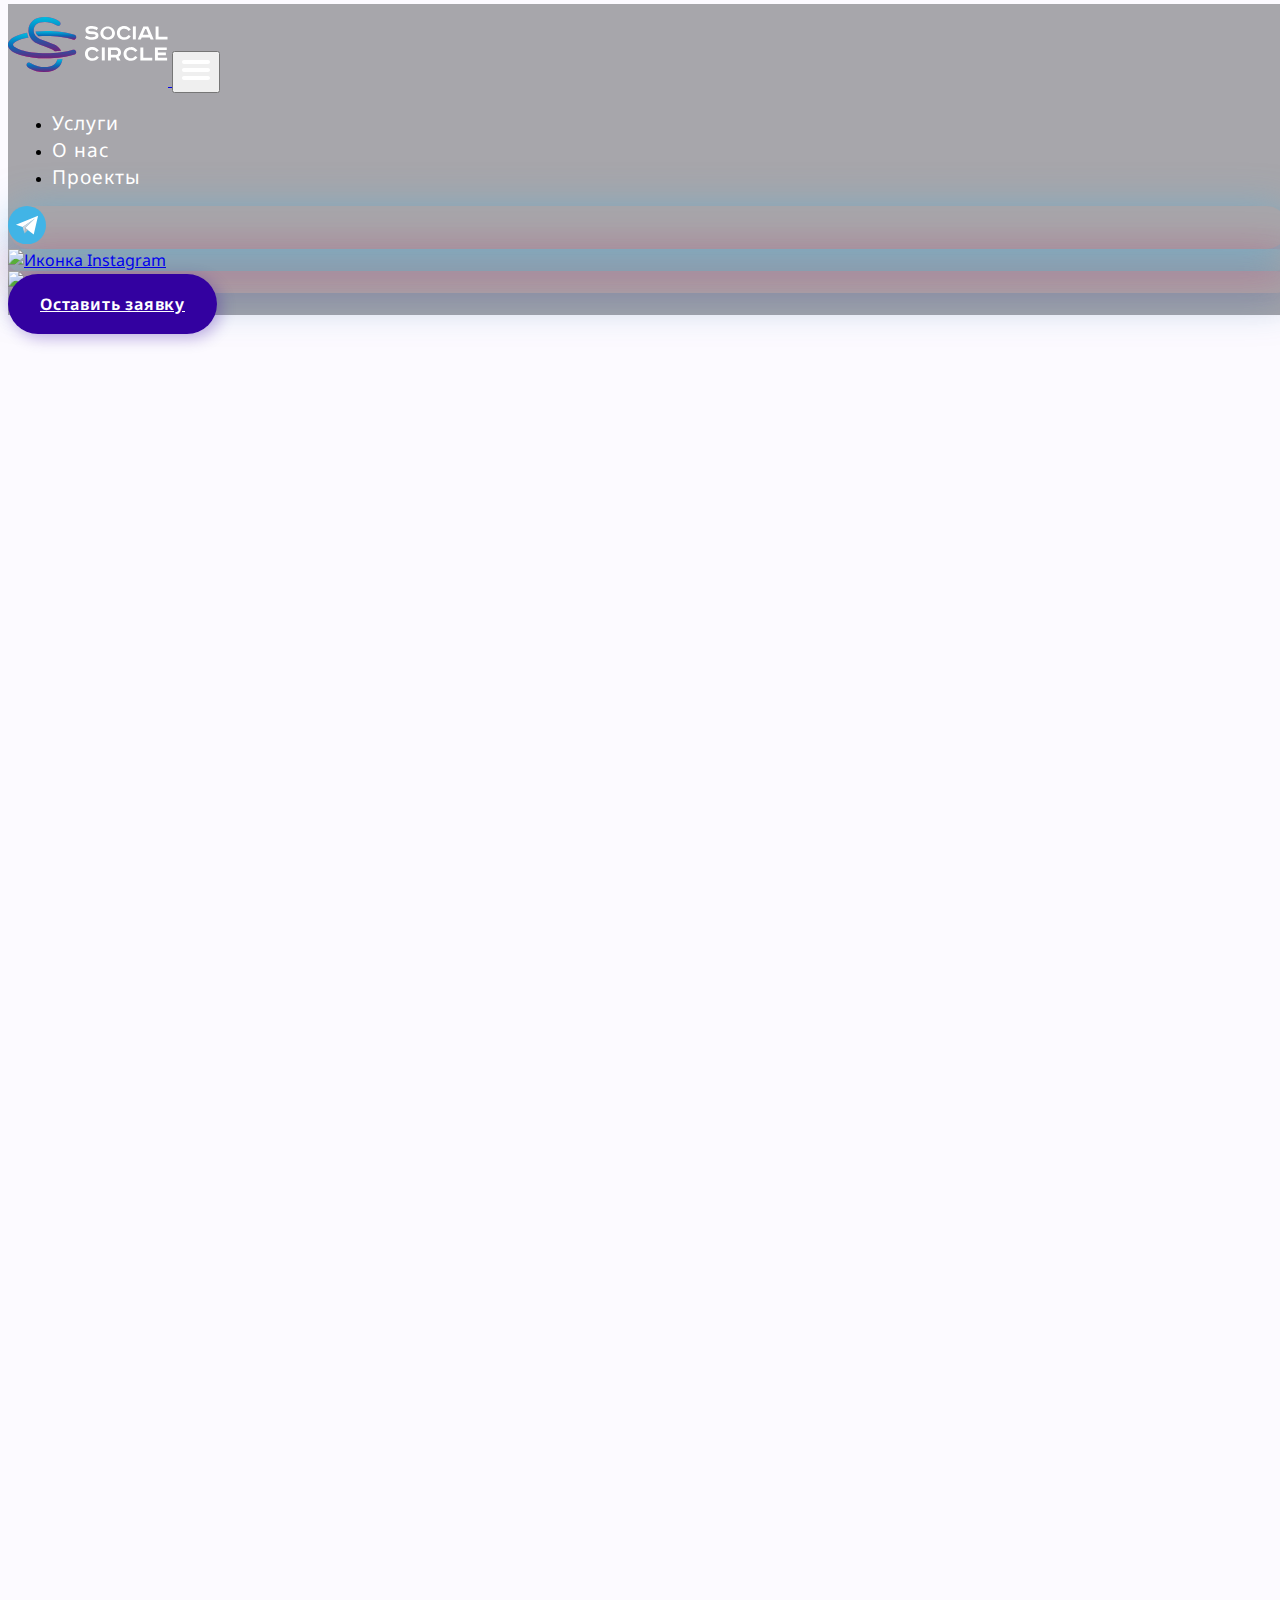
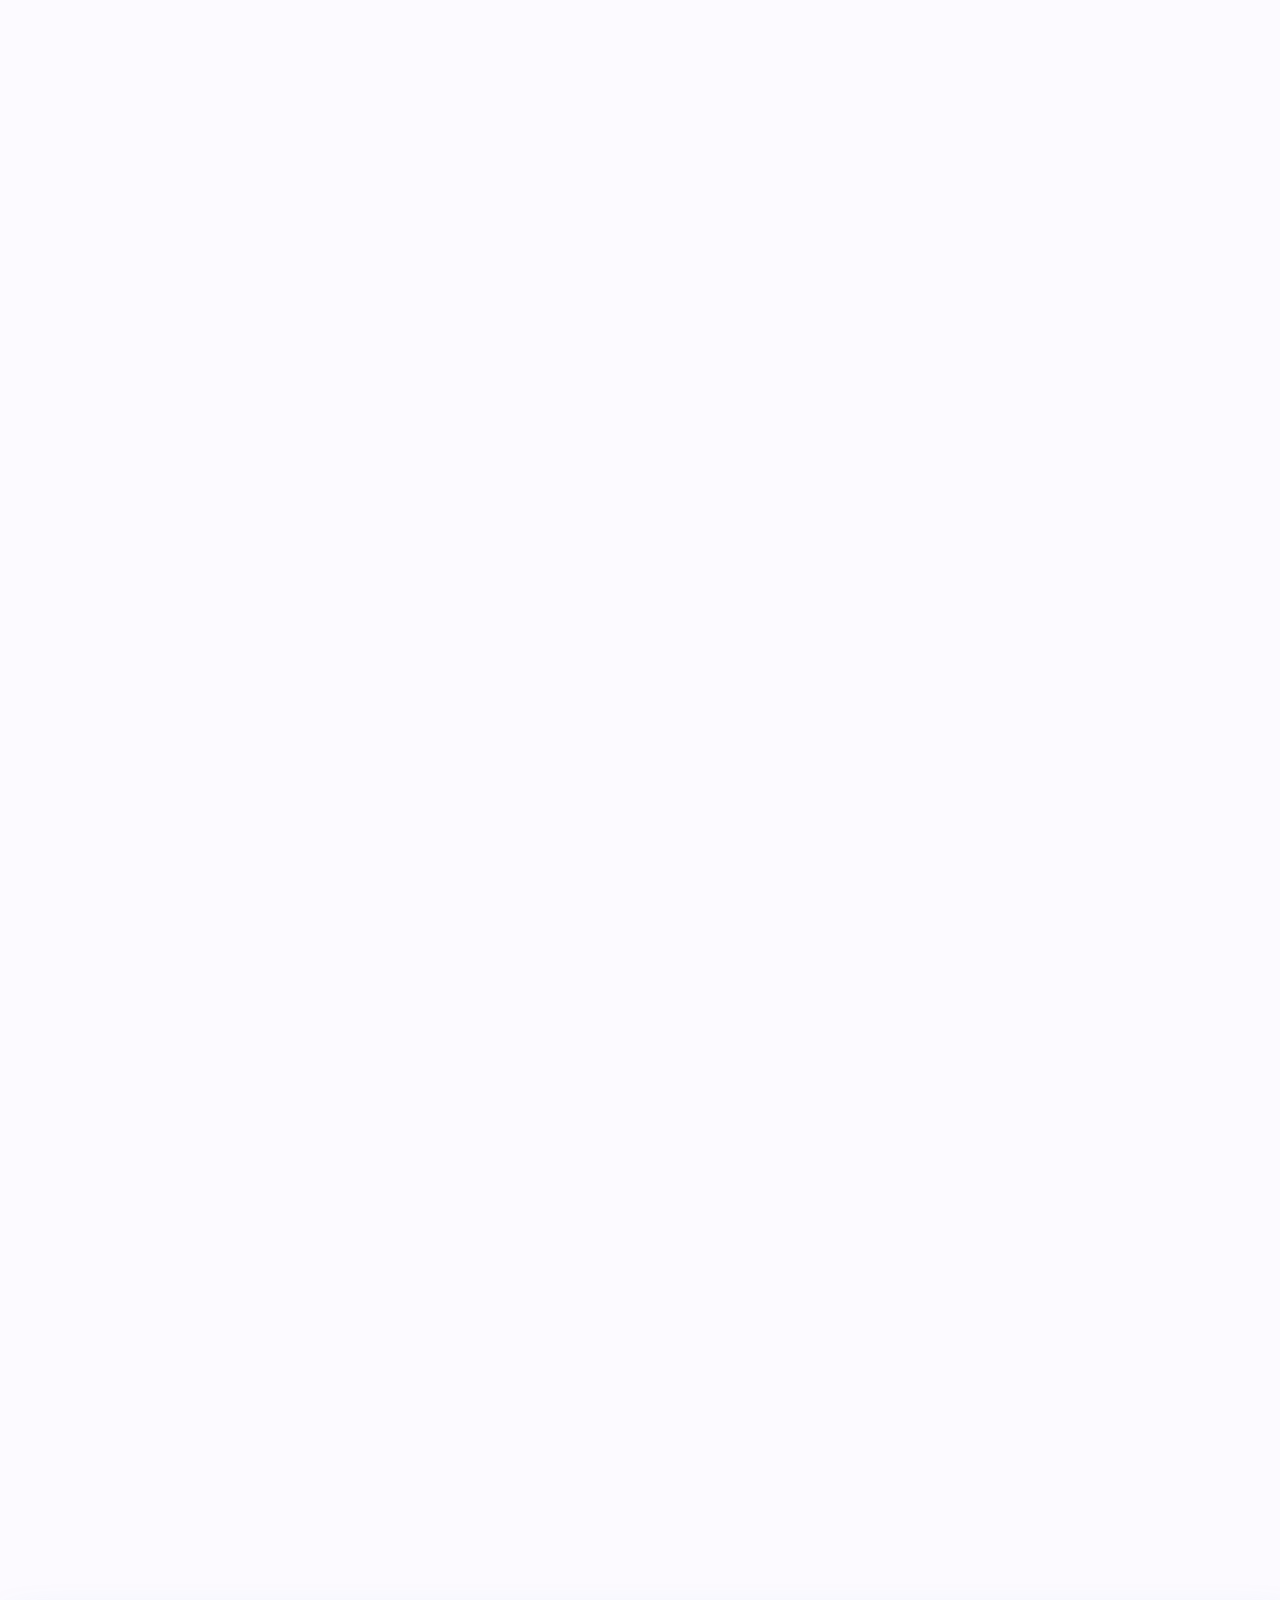
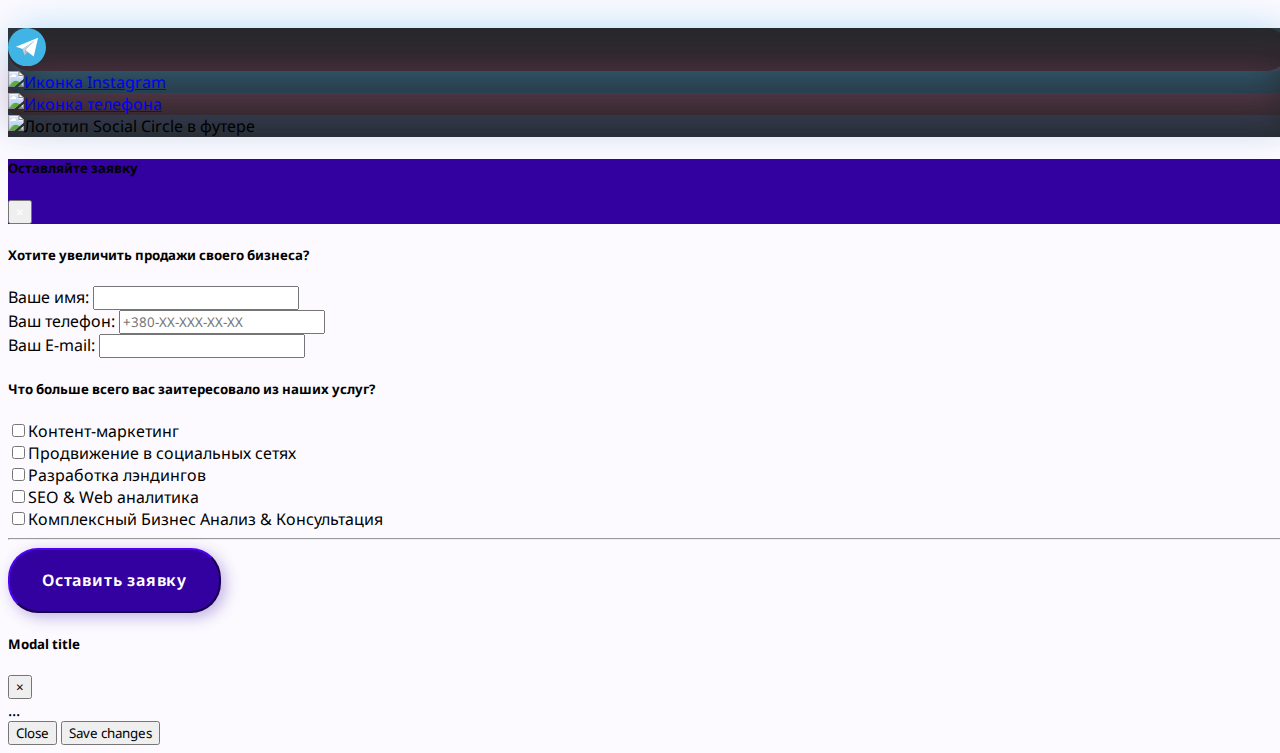
==== commit 1fb3013b: "Update bonus_style.html" ====
--- a/bonus_style.html
+++ b/bonus_style.html
@@ -22,11 +22,29 @@
 
   gtag('config', 'UA-133681825-1');
 </script>
+    <!-- Facebook Pixel Code -->
+<script>
+  !function(f,b,e,v,n,t,s)
+  {if(f.fbq)return;n=f.fbq=function(){n.callMethod?
+  n.callMethod.apply(n,arguments):n.queue.push(arguments)};
+  if(!f._fbq)f._fbq=n;n.push=n;n.loaded=!0;n.version='2.0';
+  n.queue=[];t=b.createElement(e);t.async=!0;
+  t.src=v;s=b.getElementsByTagName(e)[0];
+  s.parentNode.insertBefore(t,s)}(window, document,'script',
+  'https://connect.facebook.net/en_US/fbevents.js');
+  fbq('init', '1207438002767910');
+  fbq('track', 'PageView');
+</script>
+<noscript><img height="1" width="1" style="display:none"
+  src="https://www.facebook.com/tr?id=1207438002767910&ev=PageView&noscript=1"
+/></noscript>
+<!-- End Facebook Pixel Code -->
+
   </head>
   <body class="bonus_whole_bg">
 <div class="rem_mb_bg bonus_bg mb-0 pt-1"><!-- BG color  -->
         <!-- navbar-->
-        <nav id="nav" class="navbar bonus_nav nav-color navbar-expand-lg">
+        <nav id="nav" class="navbar bonus_nav nav-color nav-bonus_bg navbar-expand-lg">
             <div class="container">
               <a class="nav-brand" href="index.html#home">
                   <svg width="160" height="81.89" viewBox="0 0 106 37" fill="none" xmlns="http://www.w3.org/2000/svg">
@@ -146,7 +164,7 @@
             <div class="">
             <div class="container pt-5 pb-3">
               <hr class="line_service_3 hidden">
-              <h1 class="text-black mb-3 hidden "><span class="custom_link"><a  class="" href="https://bonusstyle.com.ua/">Bonus Style</a></span> - магазин одежды и обуви</h1>
+              <h1 class="text-black mb-3 hidden "><span class="custom_link"><a  class="" href="https://bonusstyle.com.ua/" target="_blank">Bonus Style</a></span> - магазин одежды и обуви</h1>
               <p class="text_p_2 hidden">Это сеть магазинов качественной и доступной одежды лучших производителей Европы, которые объединили продажу новой стоковой одежды крупнейших европейских фабрик и одежды секонд-хенд высшей категории качества «Крем».</p>
             </div>
           </div>
@@ -221,7 +239,7 @@
               <div class="row align-items-center justify-content-between mt-5 pt-5 mb-5">
                   <div class="col-lg-4 bonus_margin_block_3 hidden">
                       <h3 class="goal_p_2">04</h3>
-                      <p class="text_p_2 custom_link">Мы не только делали отложенную публикаю постов, рассылку сообщений и контент-маркетинг. Также, мы опубликовали статью на сайте <a href="https://dp.informator.ua/2019/01/09/v-dnepre-otkrylsya-novyj-magazin-deshevoj-brendovoj-odezhdy/">Информатор</a> для увеличение органического траффика и узнаваймосте бренда.</p>
+                      <p class="text_p_2 custom_link">Мы не только делали отложенную публикаю постов, рассылку сообщений и контент-маркетинг. Также, мы опубликовали статью на сайте <a href="https://dp.informator.ua/2019/01/09/v-dnepre-otkrylsya-novyj-magazin-deshevoj-brendovoj-odezhdy/"> Информатор</a>для увеличения органического трафика и узнаваемости бренда.</p>
                       <p class="text_p_2 font-weight-bold">Благодаря SEO и Web оптимизации сайт сейчас появляется вторым на первой странице Google поиска.</p>
                       </div>
                     <div class="col-lg-8 hidden">
@@ -299,7 +317,7 @@
 <div class="form-group">
 <label class="col-form-label" name="Phone" for="phone">Ваш телефон:
 </label>
-<input class="form-control" name="phone" type="text">
+<input class="form-control" name="phone" type="tel" placeholder="+380-XX-XXX-XX-XX" pattern="+380-[0-9]{2}-[0-9]{3}-[0-9]{2}-[0-9]{2}">
 </div>
 <div class="form-group">
  <label class="col-form-label" name="Email" for="email" >Ваш E-mail:
--- a/css/custom.css
+++ b/css/custom.css
@@ -0,0 +1,716 @@
+/* -------------------------------- 
+Base Styling
+-------------------------------- */
+*{
+  font-family: 'Noto Sans', sans-serif;
+
+}
+html {
+  scroll-behavior: smooth;
+}
+
+/* unvisited link */
+.custom_link a:link {
+  color: #04A8D5;
+  font-weight: bold;
+}
+
+/* visited link */
+.custom_link a:visited {
+  color: #04A8D5;
+}
+
+/* mouse over link */
+.custom_link a:hover {
+  color: #3301A0;
+  text-decoration: none;
+  text-shadow: 2px 5px 40px rgba(92, 47, 132, 0.2);
+  -webkit-transition: all .8s ease-in-out;
+  transition: all .8s ease-in-out;
+}
+
+/* selected link */
+.custom_link a:active {
+  color: blue;
+}
+
+/* -------------------------------- 
+Animation
+-------------------------------- */
+@keyframes fade-in {
+  from {opacity: 0; transform: scale(.7,.7)}
+  to {opacity: 1;}
+}
+.fade-in-element {
+animation: fade-in 1.4s;
+}
+.hidden {
+  opacity: 0;
+}
+/* -------------------------------- 
+Navbar
+-------------------------------- */
+.nav-color{
+    background-color:transparent;
+}
+
+.nav-bonus{
+  background-color:transparent;
+}
+.text-space {
+  letter-spacing: 0.05em;
+}
+.nav-font{
+    color: black;
+    font-size: 1.2rem;
+}
+.margin_between {
+  margin-left: .3em;
+  margin-right: .3em;
+  font-size: .8em;
+  font-family: 'Noto Sans', sans-serif;
+}
+/* -------------------------------- 
+Navbar END
+-------------------------------- */
+
+.jumbotron {
+    background-size: cover;
+    background-image: url("../svg/jumbo_test_2.svg");
+    background-color: #FCFAFF;
+    width: 100%;
+    height: 100%;
+    border-radius: 0%;
+    margin-top: -0.063em;
+  }
+
+  .jumbotron_2 {
+    background-size: cover;
+    background-image: url("../svg/jumbo_test.svg");
+    background-color: #FCFAFF;
+    width: 100%;
+    height: 100%;
+    border-radius: 0%;
+    margin-bottom: -0.125em;
+  }
+
+  .custom_text_jumbo {
+    font-family: 'Noto Sans', sans-serif;
+    font-size: 1em;
+    font-weight: 600;
+    width:90%;
+  }
+  .custom_head_text {
+    font-family: 'Noto Sans', sans-serif;
+    font-size: 2.5em;
+    font-weight: bold;
+  }
+
+/* -------------------------------- 
+Services Styling
+-------------------------------- */
+  .service_pics {
+    height: auto;
+    width: 170px;
+  }
+/* -------------------------------- 
+Lines Above Headlines
+-------------------------------- */
+.line_jumbo {
+  margin-right: 1em;
+  border: 2px solid #424194;
+  margin-right: 20%;
+  }
+  .line_service {
+    border: 5px solid #424194;
+    margin-right: 85%;
+  }
+  .line_service_2 {
+    border: 5px solid white;
+    margin-right: 85%;
+  }
+
+  .custom_shadow {
+    box-shadow: 12px 9px 1px rgba(0, 0, 0, 0.07);
+  }
+/* -------------------------------- 
+Blocks Backgrounds
+-------------------------------- */
+   .service_bg {
+     background-color: #28292C;
+   } 
+   .works_bg_1 {
+    background-color: #FCFAFF;
+    background-image: url("../svg/222.svg");
+    width: 100%;
+    height: 100%;
+    border-radius: 0%;
+    background-size: cover;
+  }
+  .works_bg {
+    background-color: #FCFAFF;
+    background-image: url("../svg/jumbo_4.svg");
+    width: 100%;
+    height: 100%;
+    border-radius: 0%;
+    background-size: cover;
+  }
+
+   .service_font {
+    font-family: 'Noto Sans', sans-serif;
+    font-size: 1.4em;
+    width: 80%;
+   }
+  
+  .button_special{
+      border-radius: 30pt;
+  }
+/* -------------------------------- 
+Hover Navigation
+-------------------------------- */
+.hover-nav > a {
+  position: relative;
+  color:  white;
+  text-decoration: none;
+}
+
+.hover-nav > a:hover {
+  color: white;
+}
+
+.hover-nav > a:before {
+    content: "";
+    position: absolute;
+    width: 100%;
+    height: 2px;
+    bottom: 0;
+    left: 0;
+    background-color:  #3301A0;;
+    visibility: hidden;
+    -webkit-transform: scaleX(0);
+    transform: scaleX(0);
+    -webkit-transition: all 0.3s ease-in-out 0s;
+    transition: all 0.3s ease-in-out 0s;
+  }
+  .hover-nav > a:hover:before {
+    visibility: visible;
+    -webkit-transform: scaleX(1);
+    transform: scaleX(1);
+  }
+/* -------------------------------- 
+Hover Navigation END
+-------------------------------- */
+/* -------------------------------- 
+buttons hover
+-------------------------------- */
+
+
+.slide_mobile {
+    display: none;
+}
+.about_bg {
+    background-color: white;
+  }
+
+  .custom_svg_woman {
+    width: auto;
+    height: 33em;
+  }
+
+/* -------------------------------- 
+buttons_hover
+-------------------------------- */
+  .button_hover{
+    -webkit-transition: all .6s ease-in-out;
+    transition: all .6s ease-in-out;
+    border-radius: 30px;
+    background-color: #3301A0;
+    color: white;
+    box-shadow: 4px 4px 15px rgba(51, 1, 160, 0.3);
+    border-color: #3301A0;
+    color: white;
+    font-weight: 650;
+    font-size: 1em;
+    letter-spacing: 0.05em;
+    padding: 1.2em;
+    padding-right: 2em;
+    padding-left: 2em;
+}
+
+.button_hover:hover {
+    -webkit-transform:scale(1.1); /* Safari and Chrome */
+    -moz-transform:scale(1.1); /* Firefox */
+    -ms-transform:scale(1.1); /* IE 9 */
+    -o-transform:scale(1.1); /* Opera */
+     transform:scale(1.1);
+     color: white;
+     background-color: #3301A0;
+     border-color: #3301A0;
+     box-shadow: 4px 4px 15px rgba(51, 1, 160, 0.6);
+
+}
+/* -------------------------------- 
+buttons hover END
+-------------------------------- */
+/* -------------------------------- 
+icons_hover
+-------------------------------- */
+.social_hover_insta {
+  -webkit-transition: all .6s ease-in-out;
+  transition: transform all .6s ease-in-out;
+  box-shadow: 2px 5px 40px rgba(211, 56, 97, 0.5);
+  border-radius:100px;
+}
+
+.social_hover_insta:hover {
+  -webkit-transform:scale(1.1); /* Safari and Chrome */
+  -moz-transform:scale(1.1); /* Firefox */
+  -ms-transform:scale(1.1); /* IE 9 */
+  -o-transform:scale(1.1); /* Opera */
+   transform:scale(1.1);
+   box-shadow: 2px 5px 40px rgba(211, 56, 97, 1)
+}
+
+.social_hover_telega {
+  -webkit-transition: all .6s ease-in-out;
+  transition: transform all .6s ease-in-out;
+  box-shadow: 2px 5px 40px rgba(65, 180, 230, .5);
+  border-radius:100px;
+}
+
+.social_hover_telega:hover {
+  -webkit-transform:scale(1.1); /* Safari and Chrome */
+  -moz-transform:scale(1.1); /* Firefox */
+  -ms-transform:scale(1.1); /* IE 9 */
+  -o-transform:scale(1.1); /* Opera */
+   transform:scale(1.1);
+   box-shadow: 2px 5px 40px rgba(65, 180, 230, 1);
+}
+
+.phone_hover {
+  -webkit-transition: all .6s ease-in-out;
+  transition: transform all .6s ease-in-out;
+  box-shadow: 2px 5px 40px rgba(44, 115, 176, 0.5);
+  border-radius:100px;
+}
+
+.phone_hover:hover {
+  -webkit-transform:scale(1.1); /* Safari and Chrome */
+  -moz-transform:scale(1.1); /* Firefox */
+  -ms-transform:scale(1.1); /* IE 9 */
+  -o-transform:scale(1.1); /* Opera */
+   transform:scale(1.1);
+   box-shadow: 2px 5px 40px rgba(44, 115, 176, 1);
+}
+/* -------------------------------- 
+icons hover END
+-------------------------------- */
+/* -------------------------------- 
+projects_hover
+-------------------------------- */
+.hovereffect {
+  width:100%;
+  height:100%;
+  float:left;
+  overflow:hidden;
+  position:relative;
+  text-align:center;
+  cursor:default;
+  }
+  
+  .hovereffect .overlay {
+  width:100%;
+  height:100%;
+  position:absolute;
+  overflow:hidden;
+  top:0;
+  left:0;
+  opacity:0;
+  background-color:rgba(0,0,0,0.5);
+  -webkit-transition:all .4s ease-in-out;
+  transition:all .4s ease-in-out
+  }
+  
+  .hovereffect img {
+  display:block;
+  position:relative;
+  width: calc(100% + 1.250em);
+  -webkit-transition:all .4s linear;
+  transition:all .4s linear;
+  }
+  
+  
+  .hovereffect a.info {
+  text-decoration:none;
+  border:1px solid #fff;
+  border-radius: 30px;
+  margin: auto;
+  padding-right: 2em;
+  padding-left: 2em;
+  background-color:transparent;
+  opacity:0;
+  filter:alpha(opacity=0);
+  -webkit-transition:all .2s ease-in-out;
+  transition:all .2s ease-in-out;
+  border-radius: 30px;
+  color: white;
+  font-weight: 650;
+  font-size: 1em;
+  letter-spacing: 0.05em;
+  padding: 1em;
+  }
+  
+  
+  .hovereffect:hover img {
+  -ms-transform:scale(1.2);
+  -webkit-transform:scale(1.2);
+  transform:scale(1.2);
+  }
+  
+  .hovereffect:hover .overlay {
+  opacity:1;
+  filter:alpha(opacity=100);
+  }
+  
+  .hovereffect:hover h2,.hovereffect:hover a.info {
+  opacity:1;
+  filter:alpha(opacity=100);
+  -ms-transform:translatey(0);
+  -webkit-transform:translatey(0);
+  transform:translatey(0);
+  }
+  
+  .hovereffect:hover a.info {
+  -webkit-transition-delay:.2s;
+  transition-delay:.2s;
+  }
+/* -------------------------------- 
+projects_hover END
+-------------------------------- */
+/* -------------------------------- 
+zoom for buttons
+-------------------------------- */
+.zoom {
+  transition: transform .6s ease-in-out; /* Animation */
+
+}
+.ham {
+  color:#3301A0;
+}
+/* .pop_form {
+ width: auto;
+ height: 600px;
+} */
+/* -------------------------------- 
+Media Queries
+-------------------------------- */
+@media (max-width: 800px) {
+  .jumbotron {
+    background-image: url("../svg/mobile.svg");
+    background-size: cover;
+  }
+
+  .jumbotron_2 {
+    background-image: url("../svg/mobile_2.svg");
+    background-size: cover;
+  }
+
+  .project_mb_view {
+    padding-left: 2em;
+    padding-right: 2em;
+  }
+  .project_cards_mb {
+    margin-bottom: 3em;
+  }
+
+.one_card_mb {
+  margin-top:1em;
+}
+.about_mb {
+font-weight: 500;
+font-family: 'Noto Sans', sans-serif;
+
+}
+  .center_objects {
+    align-content: center;
+  }
+
+  .logo_white {
+    fill:white;
+  }
+  .mobile_text {
+    color:white;
+  }
+ .service_h {
+   font-size: 2.7em;
+   width: 100%;
+
+ }
+ .column_m {
+   margin-bottom: 4em;
+ }
+ .line_jumbo {
+  margin-right: 1em;
+  border: 3px solid #3301A0;
+  box-shadow: 2px 5px 40px rgba(66, 65, 148, 0.2);
+  margin-right: 7%;
+ }
+ .sub_bg {
+  background-image: url("../svg/mobile.svg");
+  background-size: cover;
+ }
+ .custom_svg_woman {
+  width: auto;
+  height: 18em;
+}
+.bonus_margin_block {
+  margin-top: 3em;
+  margin-bottom: 3em;
+}
+.bonus_margin_block_2 {
+  margin-bottom: 3em;
+}
+.bonus_margin_block_3 {
+  margin-top: -5em;
+}
+.develop_mb {
+  color: white;
+}
+
+}
+/* -------------------------------- 
+Media Queries END
+-------------------------------- */
+/* -------------------------------- 
+Form Styling
+-------------------------------- */
+.head_form {
+  background-color: #3301A0;
+}
+.button_form_style {
+  color: white;
+  -webkit-transition: all .6s ease-in-out;
+  transition: all .6s ease-in-out;
+
+}
+.button_form_style:hover {
+  color: white;
+  
+}
+.form_custom_style {
+  border-radius: 0px;
+  border: none;
+  margin:0;
+}
+/* -------------------------------- 
+Form Styling END
+-------------------------------- */
+
+.checkbox_custom:checked {
+  background-color: #3301A0;
+}
+
+
+
+#myform{transition:ease 2s!important; opacity:1;}
+#messege{transition: ease 2s!important;}
+
+
+/* -------------------------------- 
+Bonus Style Project
+-------------------------------- */
+.bonus_bg {
+  background-image: url("../img/project_1.jpg");
+  width: 100%;
+  height: 100%;
+  border-radius: 0%;
+  background-size: cover;
+  padding-bottom: 40em;
+  margin-top: -0.250em;
+  
+}
+.bonus_nav {
+  background: rgba(40, 41, 44, .4);
+  
+}
+.goal_text {
+  font-family: 'Noto Sans', sans-serif;
+  font-weight: 500;
+  font-size: 2.2em;
+  color:black; 
+}
+.black_t {
+  color: black;
+}
+.goal_p {
+  font-family: 'Noto Sans', sans-serif;
+  font-weight: bold;
+  color:#424194; 
+  font-size: 2em;
+}
+.goal_p_2 {
+  font-family: 'Noto Sans', sans-serif;
+  font-weight: bold;
+  color:#424194; 
+  font-size: 4em;
+}
+
+.buttton_g {
+  text-align: center;
+  margin: 0 auto;
+}
+
+
+
+.goal_p_3 {
+  font-family: 'Noto Sans', sans-serif;
+  font-weight: bold;
+  color:white; 
+  font-size: 4em;
+}
+
+.text_p {
+  font-family: 'Noto Sans', sans-serif;
+  color:black; 
+  font-size: 1.5em;
+}
+.text_p_2 {
+  font-family: 'Noto Sans', sans-serif;
+  color:black; 
+  font-weight: 500;
+  font-size: 1.1em;
+}
+
+.line_service_3 {
+  border: 5px solid #424194;
+  margin-right: 80%;
+}
+
+.bonus_01_bg {
+  background-color: transparent;
+  background-image: url("../svg/bonus_01_bg.svg");
+  width: 100%;
+  height: 100%;
+  border-radius: 0%;
+  background-size: cover;
+  margin-left: -0.250em;
+  
+}
+.bonus_02_bg {
+  background-color: transparent;
+  background-image: url("../svg/bonus_02_bg.svg");
+  width: 100%;
+  height: 100%;
+  border-radius: 0%;
+  background-size: cover;
+  margin-right: -0.250em;
+  
+}
+
+.bonus_whole_bg {
+  background-color: #FCFAFF;
+  background-image: url("../svg/11111.svg");
+  width: 100%;
+  height: 100%;
+  border-radius: 0%;
+  background-size: cover;
+}
+.ham {
+  fill:white;
+}
+
+/* Bullets */
+.bullets_list {
+  list-style: none;
+ }
+ .bullets_list li {
+  background: url("../svg/bullet.svg") no-repeat top left;
+  background-position: 0 5px;
+  line-height: 1.5625;
+  padding: 0 0 4px 30px;
+  margin-left: -2.0em;
+ }
+
+ .text_bullet {
+  font-family: 'Noto Sans', sans-serif;
+  color:black; 
+  font-weight: 500;
+  font-size: 1.3em;
+}
+
+ /* Bullets end */
+
+ .links {
+   text-decoration: none;
+   transition: all .2s;
+   font-weight: bold;
+
+ }
+ .links:hover {
+  color: #3301A0;
+
+}
+
+
+.button_bonus{
+  -webkit-transition: all .4s ease-in-out;
+  transition: all .4s ease-in-out;
+  border-radius: 30px;
+  background-color: #3301A0;
+  color: white;
+  box-shadow: 4px 4px 15px rgba(51, 1, 160, 0.3);
+  border-color: #3301A0;
+  color: white;
+  font-weight: 650;
+  font-size: 1rem;
+  letter-spacing: 0.05rem;
+  padding: 1.2rem;
+  padding-right: 2rem;
+  padding-left: 2rem;
+}
+
+.button_bonus:hover {
+   color: white;
+   background-color: #3301A0;
+   border-color: #3301A0;
+   box-shadow: 4px 4px 15px rgba(51, 1, 160, 0.7);
+
+}
+.button_bonus_2{
+  -webkit-transition: all .4s ease-in-out;
+  transition: all .4s ease-in-out;
+  border-radius: 30px;
+  background-color: #28292C;
+  color: white;
+  box-shadow: 4px 4px 15px rgba(40, 41, 44, 0.3);
+  border-color: #28292C;
+  color: white;
+  font-weight: 650;
+  font-size: 1rem;
+  letter-spacing: 0.05rem;
+  padding: 1.2rem;
+  padding-right: 2rem;
+  padding-left: 2rem;
+}
+
+.button_bonus_2:hover {
+   color: white;
+   background-color: #28292C;
+   border-color: #28292C;
+   box-shadow: 4px 4px 15px rgba(40, 41, 44, 0.7);
+
+}
+
+.slide_mobile {
+  display: none;
+}
+@media (max-width: 800px) {
+  .nav-bonus_bg{
+    background-color:#28292C;
+    margin-top: -0.250em;
+  }
+  .slide_mobile_1 {
+    display: block;
+    
+    }
+}
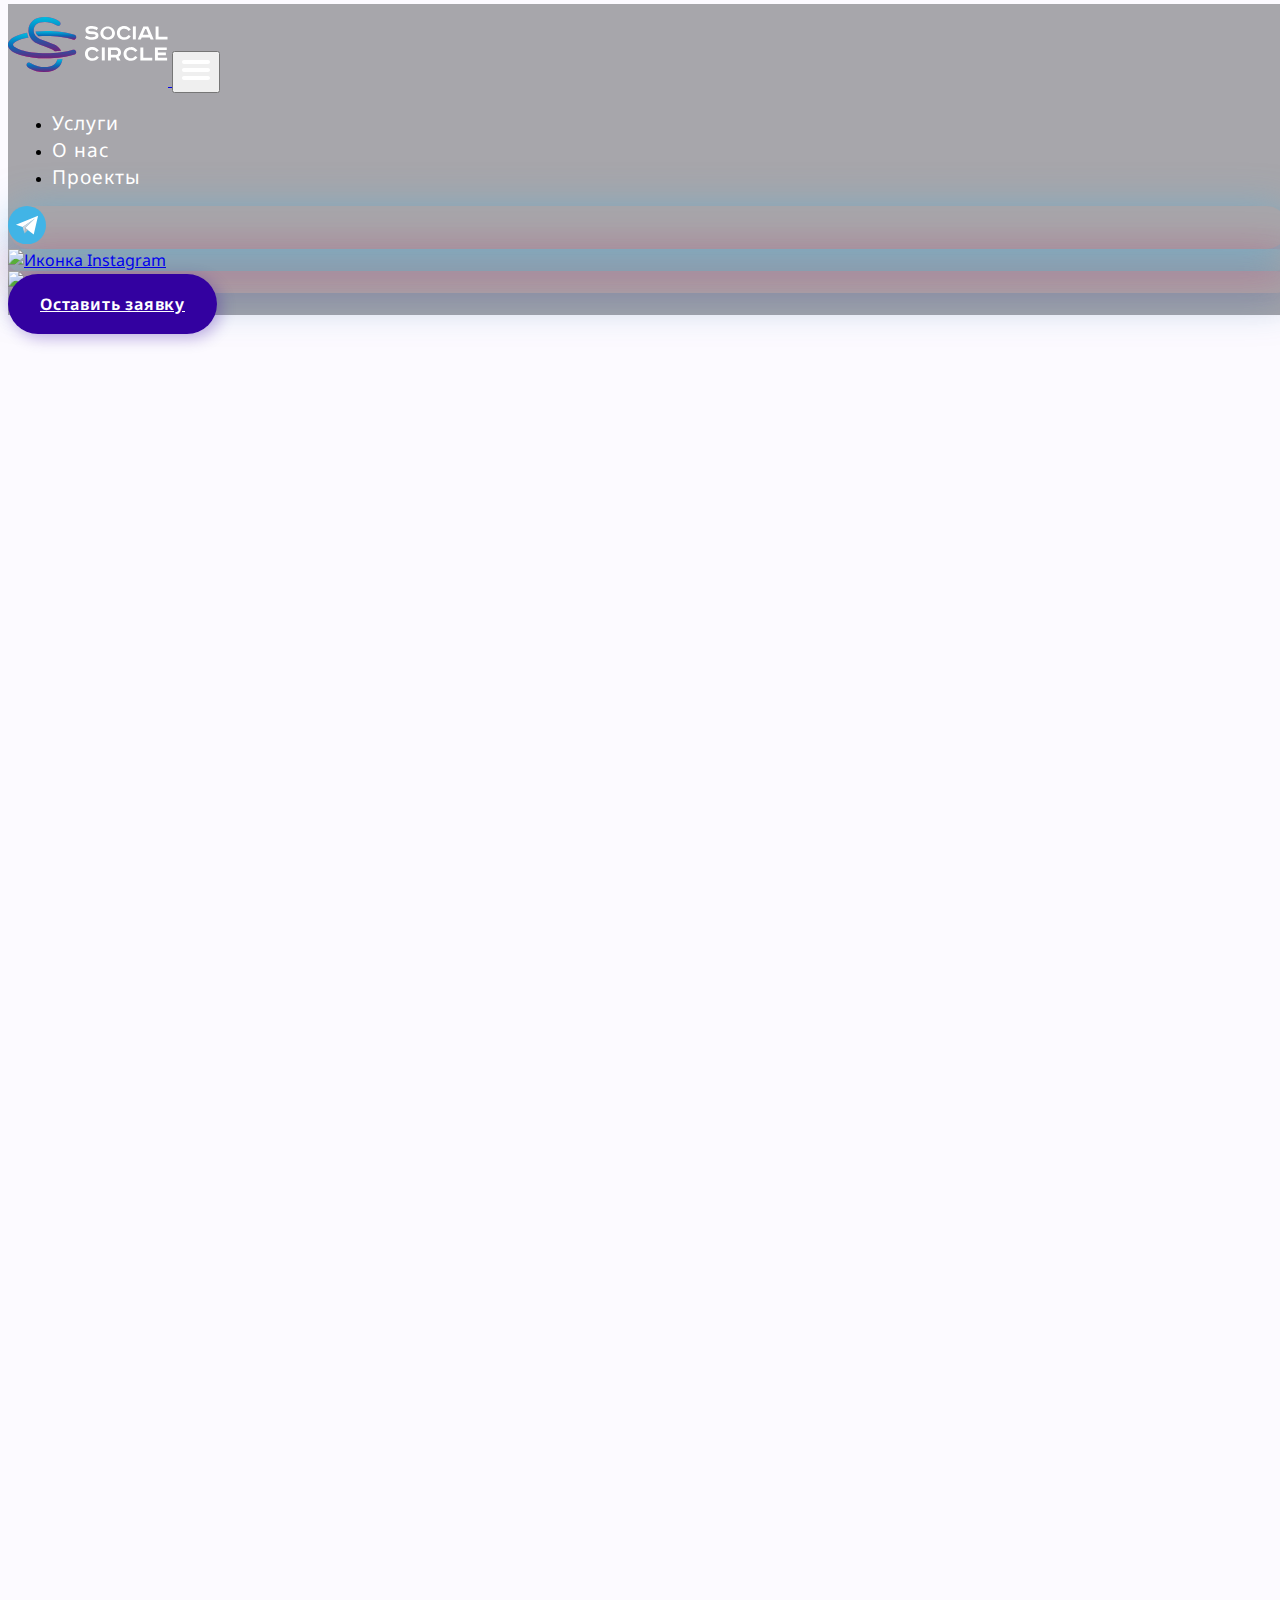
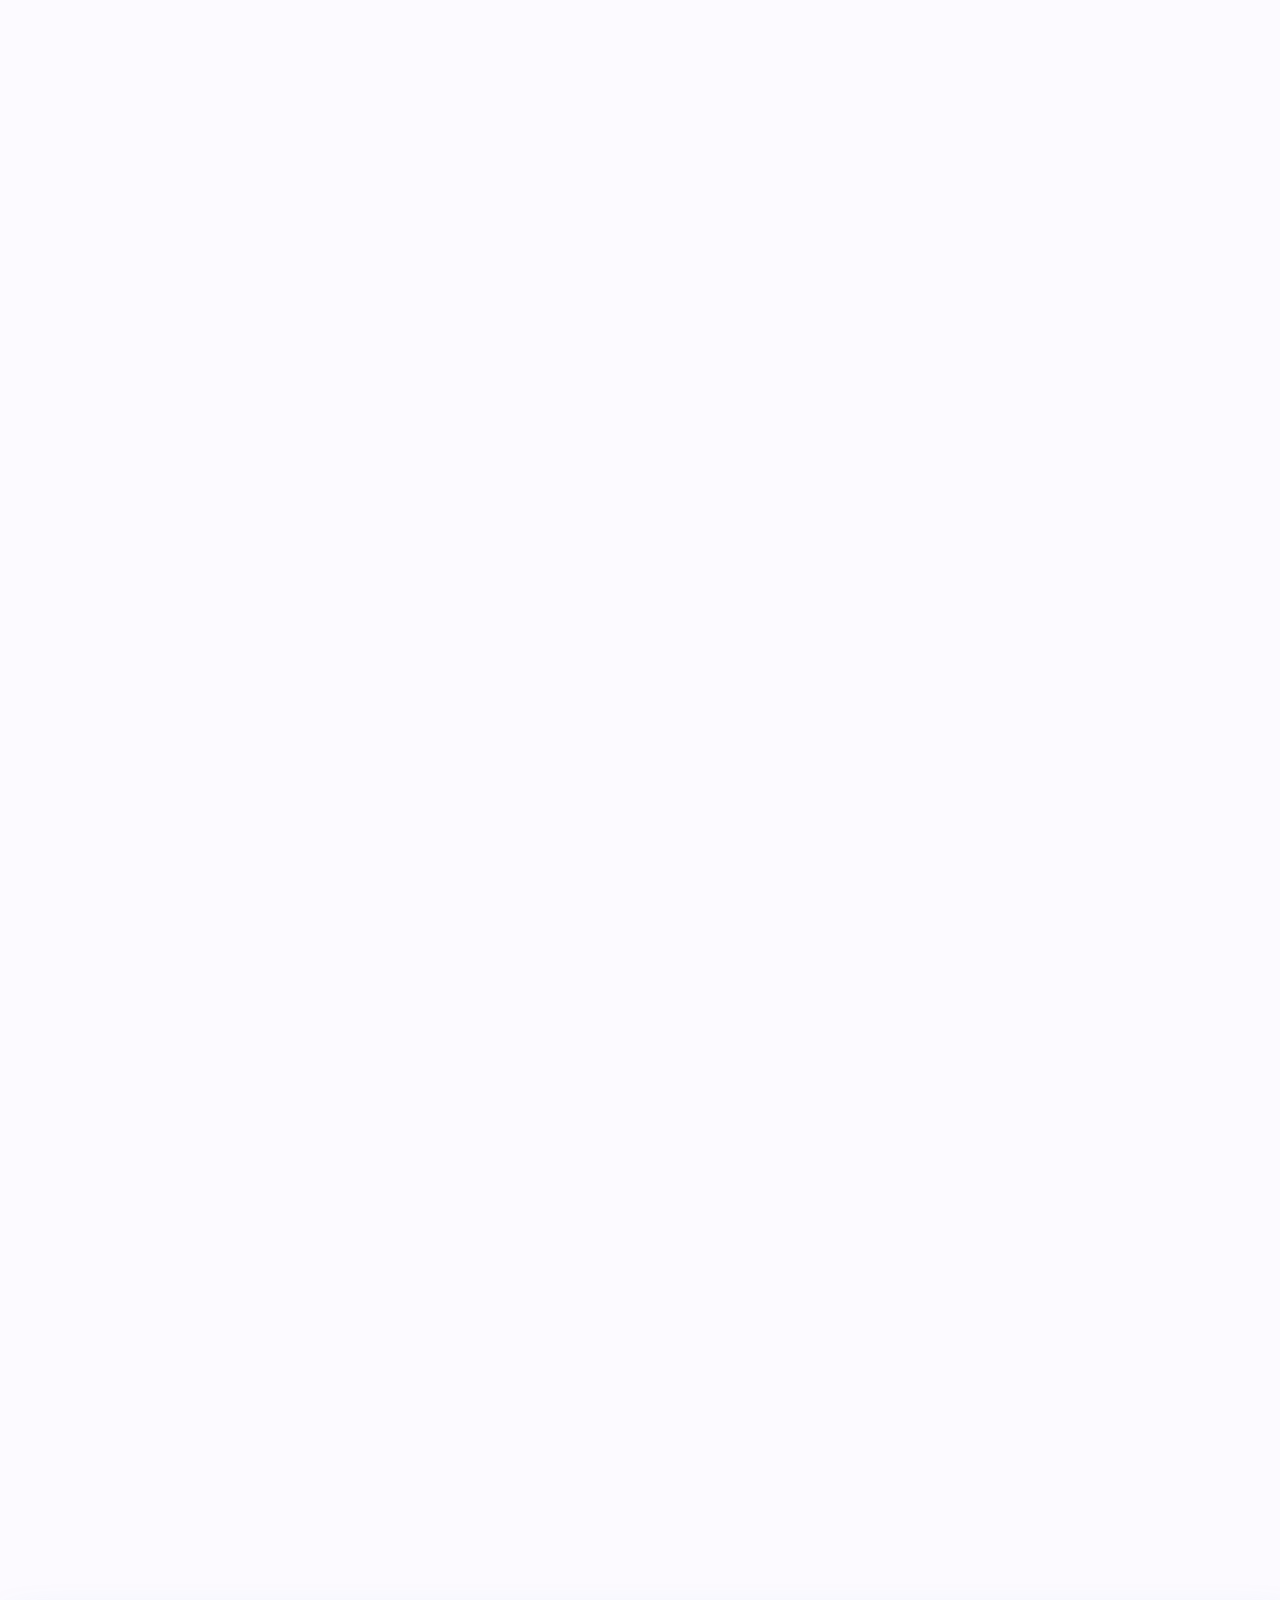
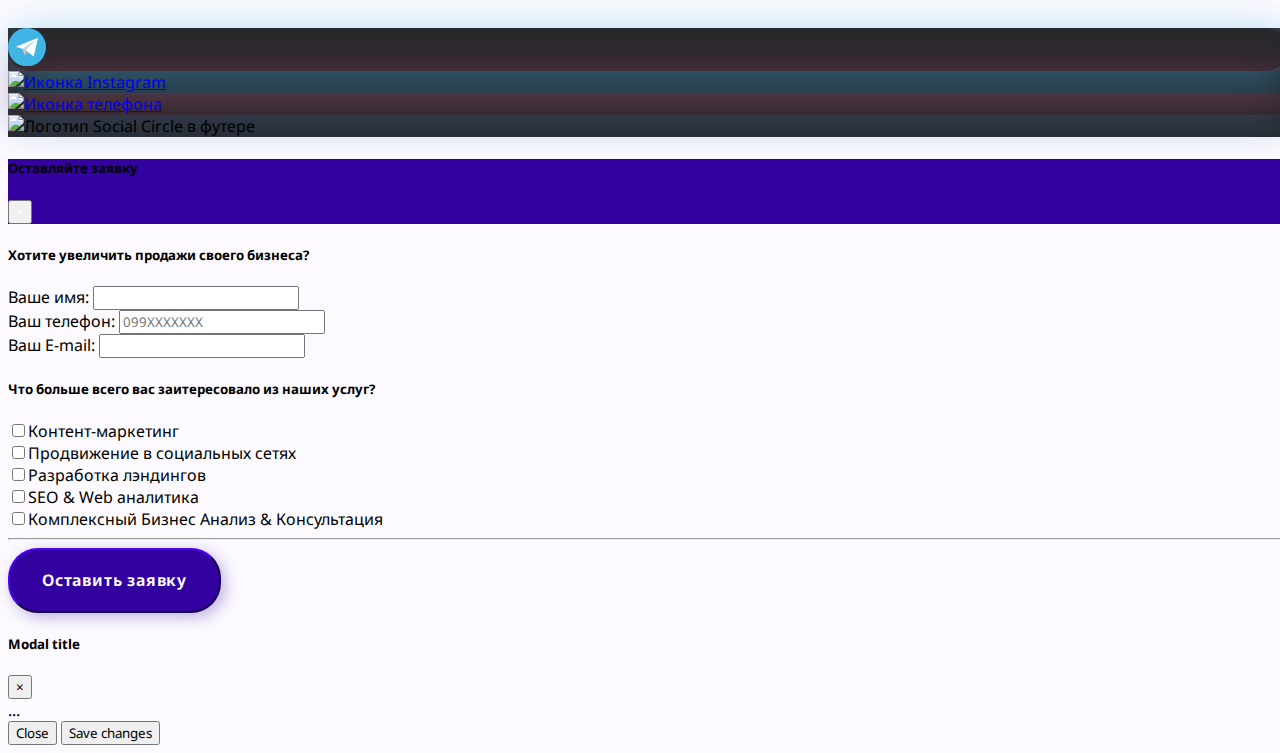
==== commit 24bd2e29: "Update bonus_style.html" ====
--- a/bonus_style.html
+++ b/bonus_style.html
@@ -239,7 +239,7 @@
               <div class="row align-items-center justify-content-between mt-5 pt-5 mb-5">
                   <div class="col-lg-4 bonus_margin_block_3 hidden">
                       <h3 class="goal_p_2">04</h3>
-                      <p class="text_p_2 custom_link">Мы не только делали отложенную публикаю постов, рассылку сообщений и контент-маркетинг. Также, мы опубликовали статью на сайте <a href="https://dp.informator.ua/2019/01/09/v-dnepre-otkrylsya-novyj-magazin-deshevoj-brendovoj-odezhdy/"> Информатор</a>для увеличения органического трафика и узнаваемости бренда.</p>
+                      <p class="text_p_2 custom_link">Мы не только делали отложенную публикаю постов, рассылку сообщений и контент-маркетинг. Также, мы опубликовали статью на сайте <a href="https://dp.informator.ua/2019/01/09/v-dnepre-otkrylsya-novyj-magazin-deshevoj-brendovoj-odezhdy/">Информатор</a> для увеличения органического трафика и узнаваемости бренда.</p>
                       <p class="text_p_2 font-weight-bold">Благодаря SEO и Web оптимизации сайт сейчас появляется вторым на первой странице Google поиска.</p>
                       </div>
                     <div class="col-lg-8 hidden">
@@ -295,14 +295,14 @@
 =====================================-->
 
 <div class="modal fade bd-example-modal-md modal_form" id="register" tabindex="-1" role="dialog" aria-labelledby="register form" aria-hidden="true">
-    <div class="modal-dialog modal-md" role="document">
-      <div class="modal-content form_custom_style">
-            <div class="modal-header head_form text-white form_custom_style">
-                <h5 class="modal-title" id="exampleModalLabel">Оставляйте заявку</h5>
-                <button type="button" class="close" data-dismiss="modal" aria-label="Close">
-                    <span class="button_form_style" aria-hidden="true">&times;</span>
-                </button>
-                </div>
+  <div class="modal-dialog modal-md" role="document">
+    <div class="modal-content form_custom_style">
+          <div class="modal-header head_form text-white form_custom_style">
+              <h5 class="modal-title" id="exampleModalLabel">Оставляйте заявку</h5>
+              <button type="button" class="close" data-dismiss="modal" aria-label="Close">
+                  <span class="button_form_style" aria-hidden="true">&times;</span>
+              </button>
+              </div>
 
 <div class="modal-body shadow-lg pop_form">
 <div id="messege" style="display:none; opacity: 0; transition: 1s ease;"><h1>Cпасибо! <span id="thankname"></span>,<br> Ваша заявка принята! </h1></div>
@@ -315,68 +315,68 @@
 <input class="form-control" name="name" type="text">
 </div>
 <div class="form-group">
-<label class="col-form-label" name="Phone" for="phone">Ваш телефон:
-</label>
-<input class="form-control" name="phone" type="tel" placeholder="+380-XX-XXX-XX-XX" pattern="+380-[0-9]{2}-[0-9]{3}-[0-9]{2}-[0-9]{2}">
+<label class="col-form-label" name="phone" type="tel">Ваш телефон:
+</label>
+<input class="form-control" name="phone" type="tel" placeholder="099XXXXXXX" pattern="[0-9]{10}">
 </div>
 <div class="form-group">
- <label class="col-form-label" name="Email" for="email" >Ваш E-mail:
-</label>
-<input class="form-control" name="email" type="text">
-</div>
-              <!-- Checkboxes -->
-              <h5 class="mb-4">Что больше всего вас заитересовало из наших услуг?</h5>
-              <div class="form-check">
-  <label class="form-check-label">
-      <input class="form-check-input" name="Content_marketing" type="checkbox" value="Да">Контент-маркетинг
+<label class="col-form-label" name="Email" for="email" >Ваш E-mail:
+</label>
+<input class="form-control" name="email" type="email" pattern="[a-z0-9._%+-]+@[a-z0-9.-]+\.[a-z]{2,4}$">
+</div>
+            <!-- Checkboxes -->
+            <h5 class="mb-4">Что больше всего вас заитересовало из наших услуг?</h5>
+            <div class="form-check">
+<label class="form-check-label">
+    <input class="form-check-input" name="Content_marketing" type="checkbox" value="Да">Контент-маркетинг
 </label>
 </div>
 <div class="form-check">
-   <label class="form-check-label" >
-       <input class="form-check-input" name="SMM" type="checkbox" value="Да">Продвижение в социальных сетях
+ <label class="form-check-label" >
+     <input class="form-check-input" name="SMM" type="checkbox" value="Да">Продвижение в социальных сетях
 </label>
 </div>
 <div class="form-check">
-    <label class="form-check-label" >
-        <input class="form-check-input" name="Landing_page" type="checkbox" value="Да">Разработка лэндингов
- </label>
+  <label class="form-check-label" >
+      <input class="form-check-input" name="Landing_page" type="checkbox" value="Да">Разработка лэндингов
+</label>
 </div>
 <div class="form-check">
-    <label class="form-check-label" >
-        <input class="form-check-input" name="SEO_and_WEB" type="checkbox" value="Да">SEO & Web аналитика
- </label>
+  <label class="form-check-label" >
+      <input class="form-check-input" name="SEO_and_WEB" type="checkbox" value="Да">SEO & Web аналитика
+</label>
 </div>
 <div class="form-check">
-    <label class="form-check-label" >
-        <input class="form-check-input" name="business_analysis" type="checkbox" value="yes">Комплексный Бизнес Анализ & Консультация
- </label>
+  <label class="form-check-label" >
+      <input class="form-check-input" name="business_analysis" type="checkbox" value="yes">Комплексный Бизнес Анализ & Консультация
+</label>
 </div>
 <hr class="mb-4">
 
- <input type="submit" id="register-submit" class="btn btn-primary btn-lg button_hover zoom sumbit_success" value="Оставить заявку">
+<input type="submit" id="register-submit" class="btn btn-primary btn-lg button_hover zoom sumbit_success" value="Оставить заявку">
 <!--  <input type="submit" id="register-submit" class="btn btn-primary btn-lg button_hover sumbit_success" data-target="#register" value="Оставить заявку"> -->
 </form>
 <!-- Modal -->
 <div class="modal fade success_message" id="exampleModalCenter" tabindex="-1" role="dialog" aria-labelledby="exampleModalCenterTitle" aria-hidden="true">
-    <div class="modal-dialog modal-dialog-centered" role="document">
-      <div class="modal-content">
-        <div class="modal-header">
-          <h5 class="modal-title" id="exampleModalCenterTitle">Modal title</h5>
-          <button type="button" class="close" data-dismiss="modal" aria-label="Close">
-            <span aria-hidden="true">&times;</span>
-          </button>
-        </div>
-        <div class="modal-body">
-          ...
-        </div>
-        <div class="modal-footer">
-          <button type="button" class="btn btn-secondary" data-dismiss="modal">Close</button>
-          <button type="button" class="btn btn-primary">Save changes</button>
-        </div>
+  <div class="modal-dialog modal-dialog-centered" role="document">
+    <div class="modal-content">
+      <div class="modal-header">
+        <h5 class="modal-title" id="exampleModalCenterTitle">Modal title</h5>
+        <button type="button" class="close" data-dismiss="modal" aria-label="Close">
+          <span aria-hidden="true">&times;</span>
+        </button>
+      </div>
+      <div class="modal-body">
+        ...
+      </div>
+      <div class="modal-footer">
+        <button type="button" class="btn btn-secondary" data-dismiss="modal">Close</button>
+        <button type="button" class="btn btn-primary">Save changes</button>
       </div>
     </div>
   </div>
-  <!-- /Modal -->
+</div>
+<!-- /Modal -->
 </div>
 </div>
 </div>
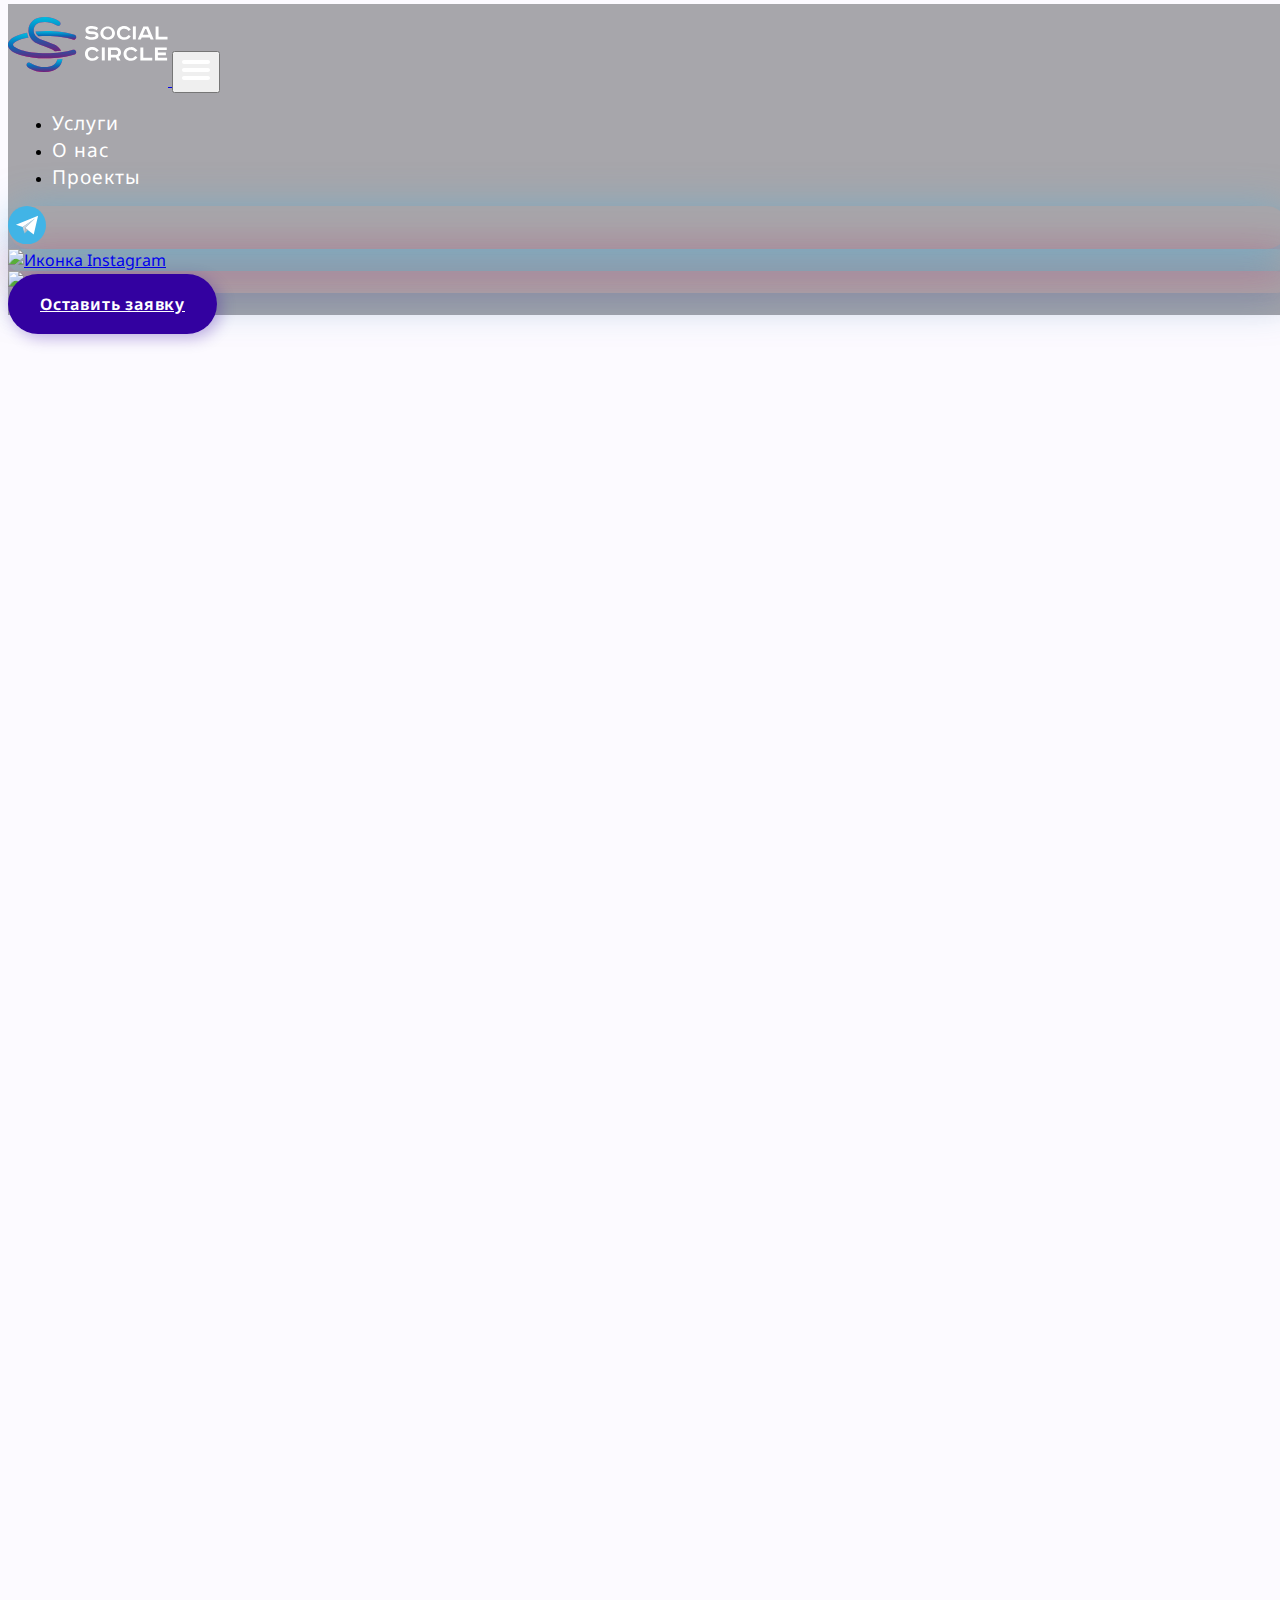
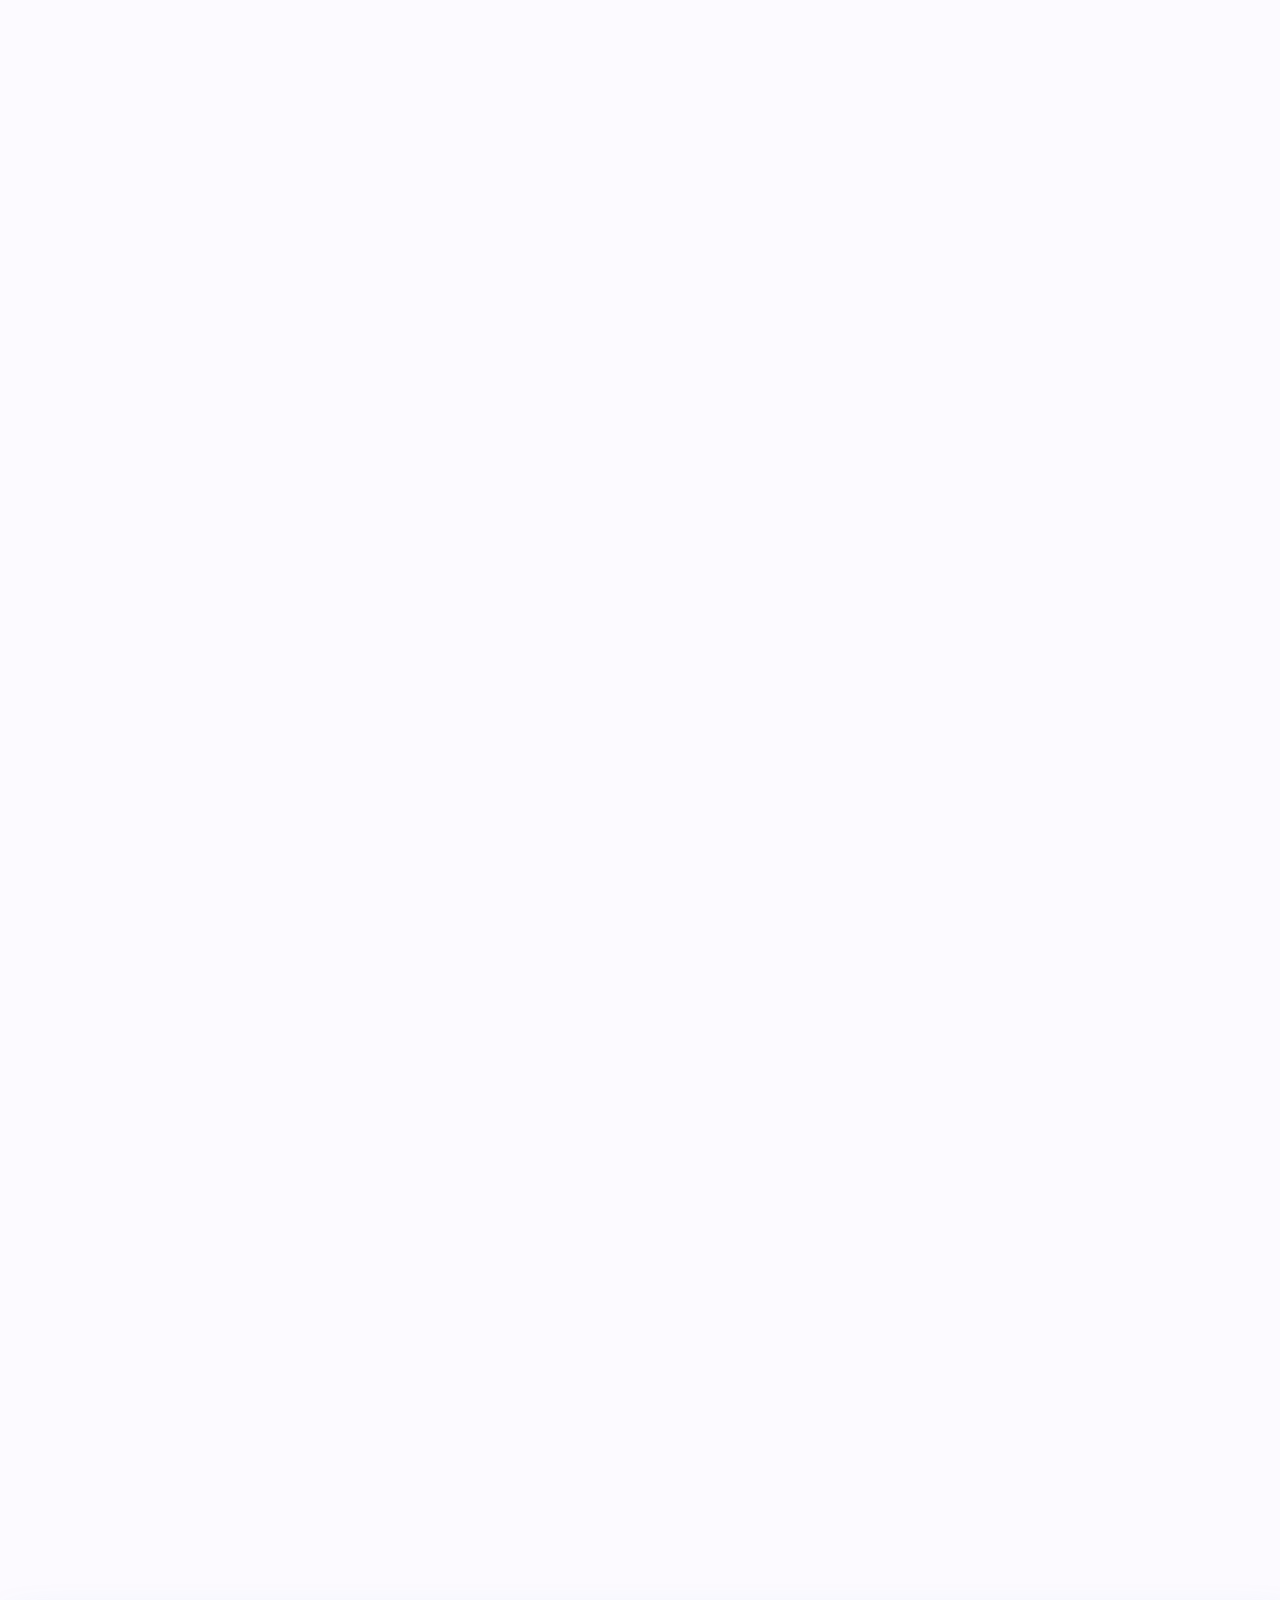
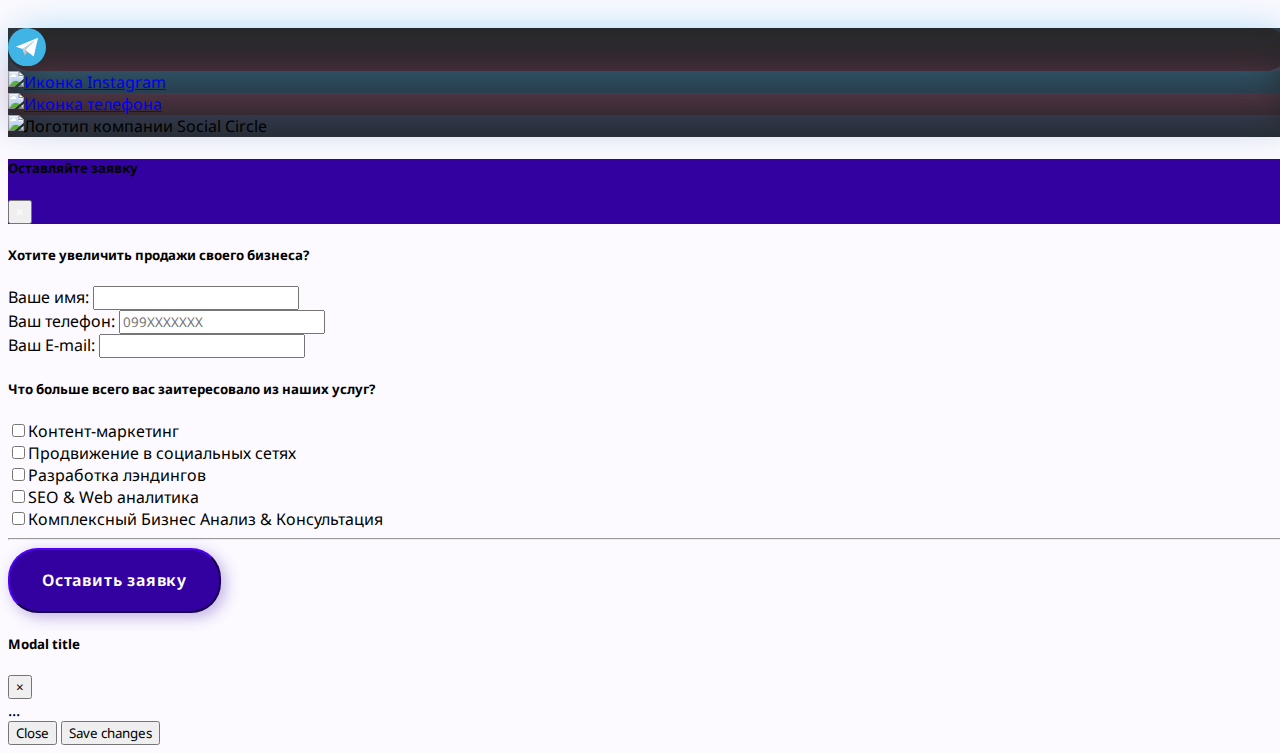
==== commit 8876d198: "Update bonus_style.html" ====
--- a/bonus_style.html
+++ b/bonus_style.html
@@ -145,12 +145,12 @@
                   </a>
                   </div>
               <div class="social_hover_insta mr-3">
-                <a class="" href="https://t.me/sbunchukov" target="_blank" role="button">
+                <a class="" href="https://www.instagram.com/sbunchukov/" target="_blank" role="button">
                   <img src="svg/instagram.svg" class="img-fluid img-fixed-width" alt="Иконка Instagram">           
                 </a>
               </div>
               <div class="phone_hover mr-3">
-                      <a class="" href="https://t.me/sbunchukov" target="_blank" role="button">
+                      <a class="" href="tel:+380734236876" target="_blank" role="button">
                           <img src="svg/phone.svg" class="img-fluid img-fixed-width" alt="Иконка телефона">                                     
                       </a>
                     </div>
@@ -254,42 +254,41 @@
                     <a class="button_bonus btn btn-lg text-space" href="#" target="" role="button" data-toggle="modal" data-target="#register">Оставить заявку</a>
                 </div>
             </div>
-            
-  <!-- footer -->
-      <div id="contacts" class="service_bg">
-        <div class="container py-3 mt-0">
-        <div class="row d-flex justify-content-between align-items-center">
-          <div class="order-3 pr-2">
-              <div class="m-3 row d-flex justify-content-center align-items-center">
-                  <div class="social_hover_telega mr-3">
-                  <a class="" href="https://t.me/sbunchukov" target="_blank" role="button">
-                      <svg width="38" height="38.4" viewBox="0 0 94 95" fill="none" xmlns="http://www.w3.org/2000/svg">
-                          <path d="M47 95C72.9574 95 94 73.7342 94 47.5015C94 21.2687 72.9574 0.00292969 47 0.00292969C21.0426 0.00292969 0 21.2687 0 47.5015C0 73.7342 21.0426 95 47 95Z" fill="#41B4E6"/>
-                          <path d="M42.4363 54.4224L63.6767 70.629L74.3985 24.3755L19.603 46.1581L36.2767 51.7394L66.7064 31.1115L42.4363 54.4224Z" fill="white"/>
-                          <path d="M36.2764 51.7393L40.8429 68.3462L42.436 54.4222L66.7061 31.1113L36.2764 51.7393Z" fill="#D2D2D7"/>
-                          <path d="M49.339 59.6896L40.8428 68.3463L42.4358 54.4224L49.339 59.6896Z" fill="#B9B9BE"/>
-                      </svg>                            
-                  </a>
-                  </div>
-              <div class="social_hover_insta mr-3">
-                <a class="" href="https://t.me/sbunchukov" target="_blank" role="button">
-                  <img src="svg/instagram.svg" class="img-fluid img-fixed-width" alt="Иконка Instagram">           
-                </a>
-              </div>
-              <div class="phone_hover mr-3">
-                      <a class="" href="https://t.me/sbunchukov" target="_blank" role="button">
-                          <img src="svg/phone.svg" class="img-fluid img-fixed-width" alt="Иконка телефона">                                     
-                      </a>
-                    </div>
-              </div>
-                </div><!-- /col -->
-            <div class="order-1 p-1 pl-2">
-              <img src="svg/logo_footer.svg" class="img" width="150" height="69" alt="Логотип Social Circle в футере">
-            </div>
-        </div>
-      </div>
-      </div>
-      <!-- /footer -->
+                <!-- footer -->
+                <div id="contacts" class="service_bg">
+                  <div class="container py-3 mt-0">
+                  <div class="row d-flex justify-content-between align-items-center">
+                    <div class="order-3 pr-2">
+                        <div class="m-3 row d-flex justify-content-center align-items-center">
+                            <div class="social_hover_telega mr-3">
+                            <a class="" href="https://t.me/sbunchukov" target="_blank" role="button">
+                                <svg width="38" height="38.4" viewBox="0 0 94 95" fill="none" xmlns="http://www.w3.org/2000/svg">
+                                    <path d="M47 95C72.9574 95 94 73.7342 94 47.5015C94 21.2687 72.9574 0.00292969 47 0.00292969C21.0426 0.00292969 0 21.2687 0 47.5015C0 73.7342 21.0426 95 47 95Z" fill="#41B4E6"/>
+                                    <path d="M42.4363 54.4224L63.6767 70.629L74.3985 24.3755L19.603 46.1581L36.2767 51.7394L66.7064 31.1115L42.4363 54.4224Z" fill="white"/>
+                                    <path d="M36.2764 51.7393L40.8429 68.3462L42.436 54.4222L66.7061 31.1113L36.2764 51.7393Z" fill="#D2D2D7"/>
+                                    <path d="M49.339 59.6896L40.8428 68.3463L42.4358 54.4224L49.339 59.6896Z" fill="#B9B9BE"/>
+                                </svg>                            
+                            </a>
+                            </div>
+                        <div class="social_hover_insta mr-3">
+                          <a class="" href="https://www.instagram.com/sbunchukov/" target="_blank" role="button">
+                            <img src="svg/instagram.svg" class="img-fluid img-fixed-width" alt="Иконка Instagram">           
+                          </a>
+                        </div>
+                        <div class="phone_hover mr-3">
+                                <a class="" href="tel:+380734236876" target="_blank" role="button">
+                                    <img src="svg/phone.svg" class="img-fluid img-fixed-width" alt="Иконка телефона">                                     
+                                </a>
+                              </div>
+                        </div>
+                          </div><!-- /col -->
+                      <div class="order-1 p-1 pl-2">
+                        <img src="svg/logo_footer.svg" class="img" width="150" height="69" alt="Логотип компании Social Circle">
+                      </div>
+                  </div>
+                </div>
+                </div>
+                <!-- /footer -->
 <!--=====================================
 FORM MODAL
 =====================================-->
@@ -355,6 +354,15 @@
 
 <input type="submit" id="register-submit" class="btn btn-primary btn-lg button_hover zoom sumbit_success" value="Оставить заявку">
 <!--  <input type="submit" id="register-submit" class="btn btn-primary btn-lg button_hover sumbit_success" data-target="#register" value="Оставить заявку"> -->
+</form>
+<form id="totelegram" style="display:none">
+
+  <input name="nametg" type="hidden" class="form-input__name" tabindex="0">
+  <input name="phonetg" type="hidden" class="form-input__phone" tabindex="0" >
+  <input name="emailtg" type="hidden" class="form-input__name" tabindex="0">
+  <input name="themetg" type="hidden" class="form-input__theme"  value="Заявка с сайта">
+ <input name="timetg" type="hidden" class="form-input__theme"  value="а">
+
 </form>
 <!-- Modal -->
 <div class="modal fade success_message" id="exampleModalCenter" tabindex="-1" role="dialog" aria-labelledby="exampleModalCenterTitle" aria-hidden="true">
